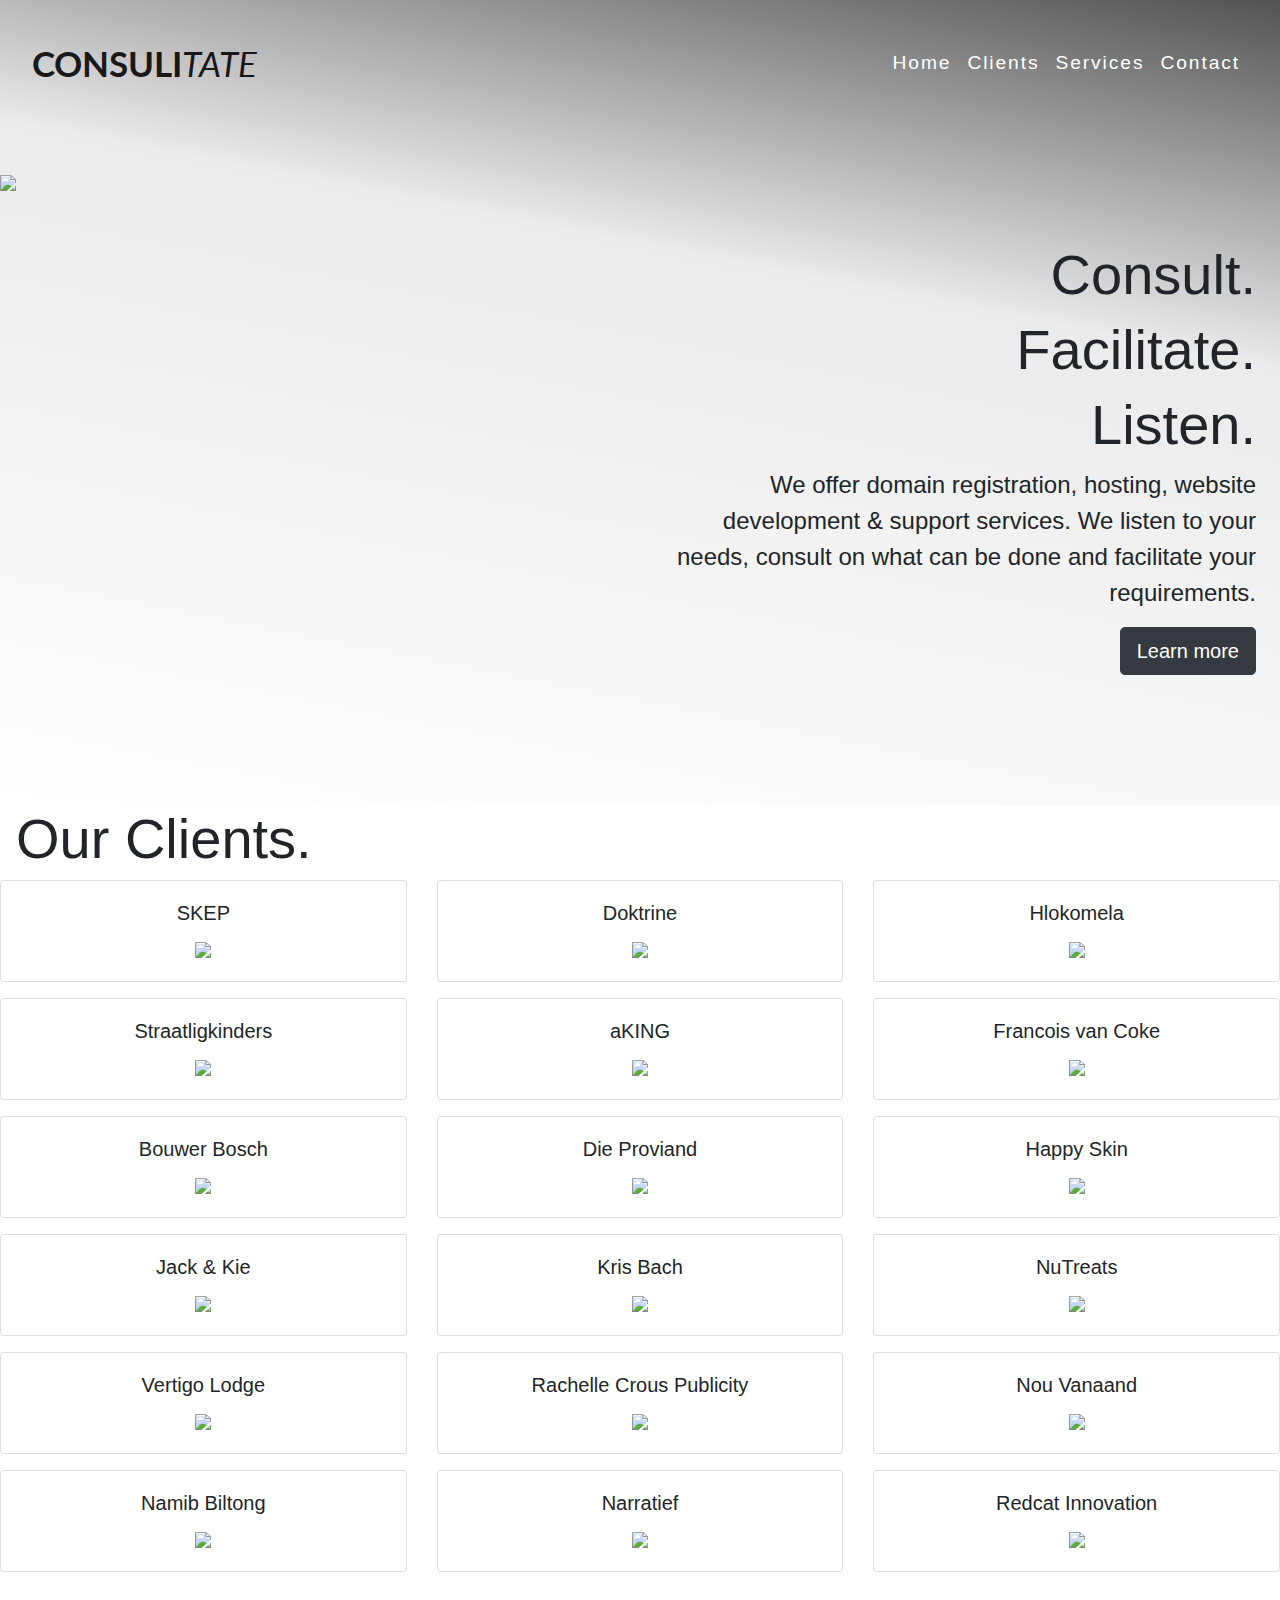
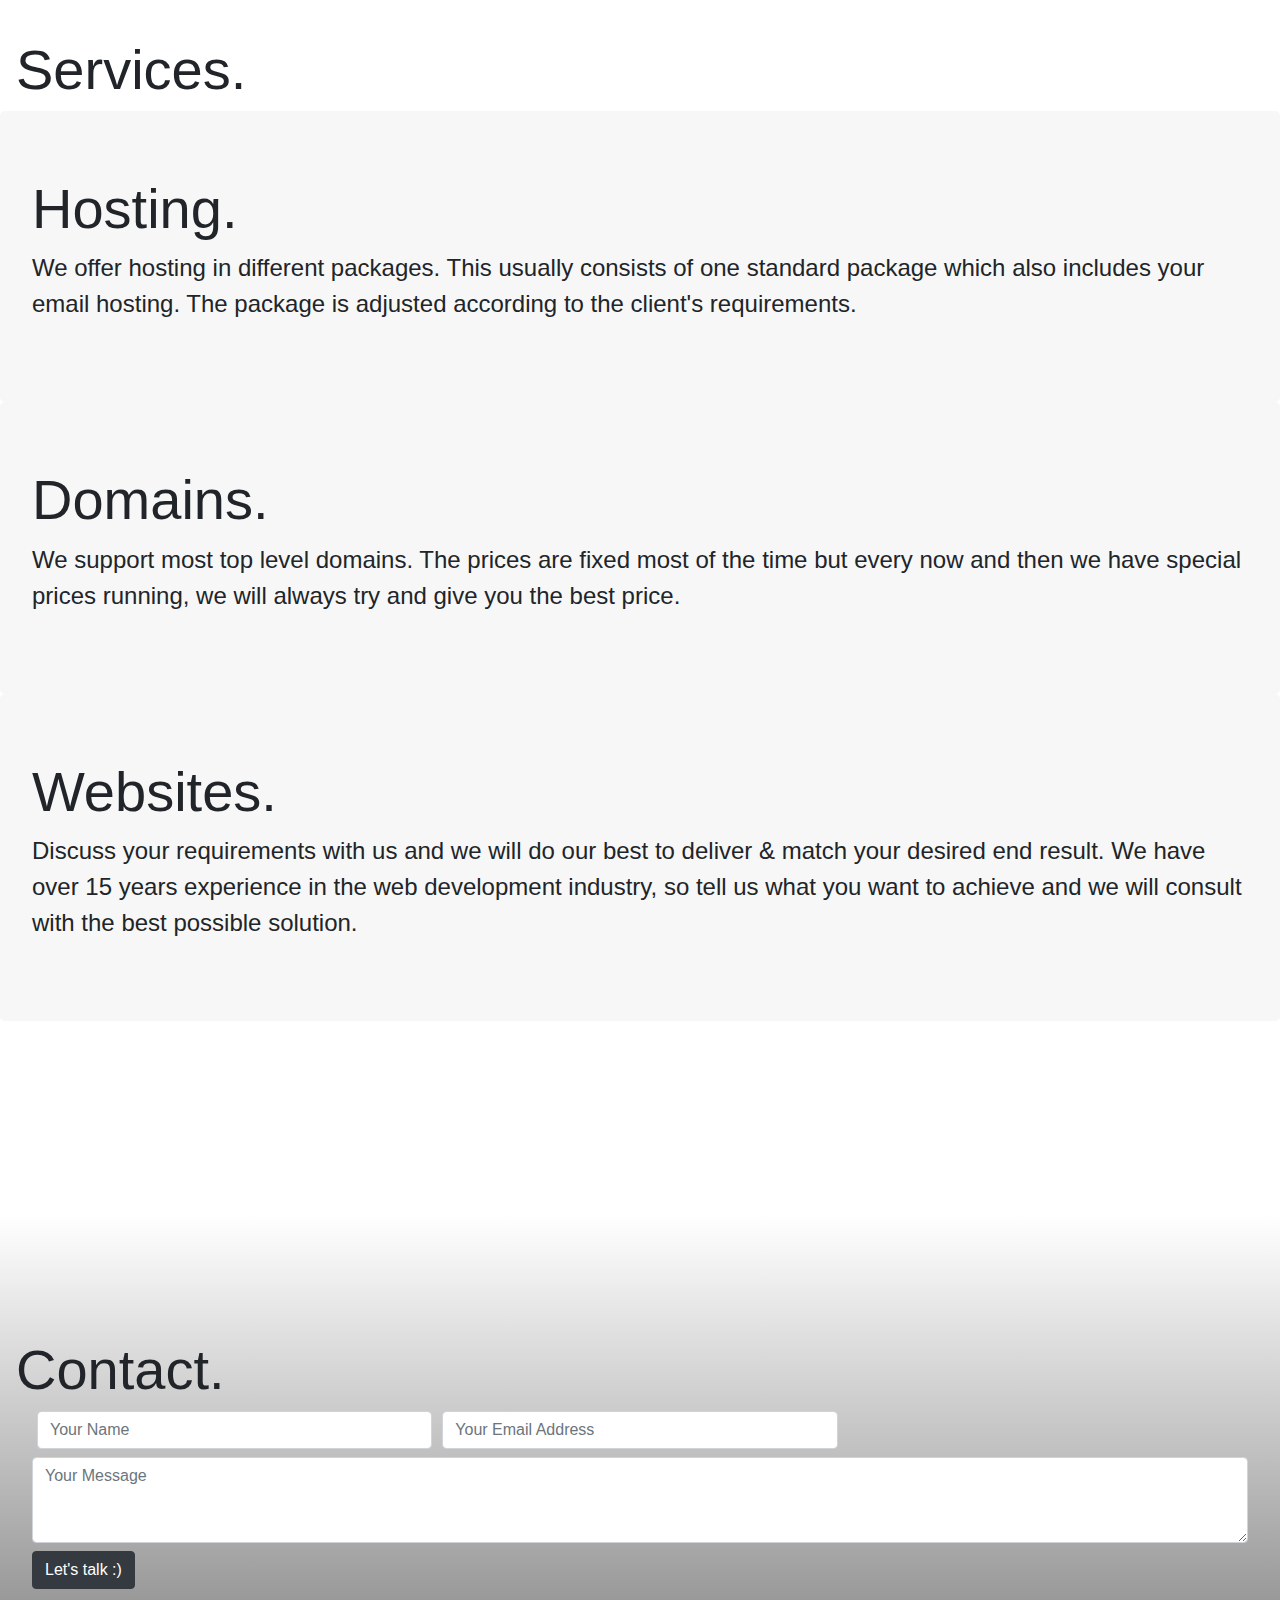
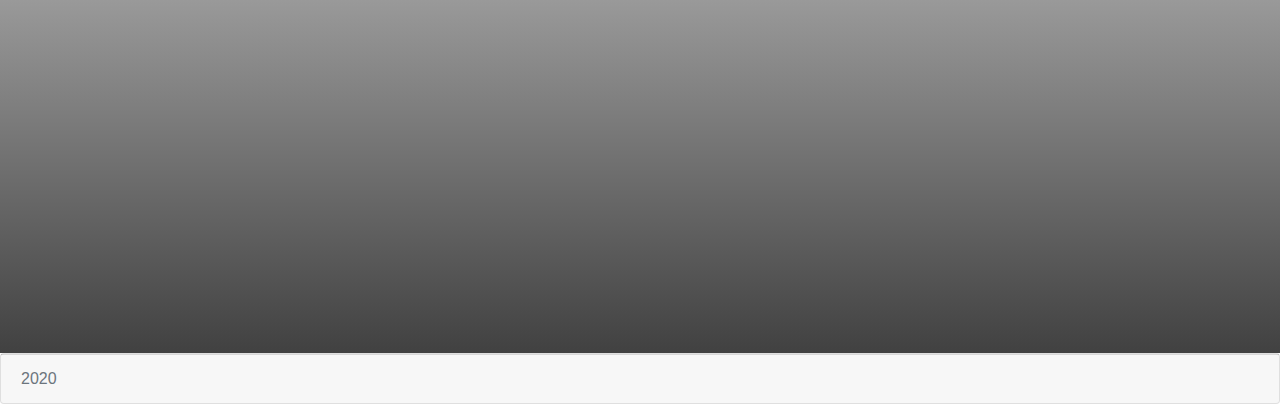
==== index.html @ f7617436 "update hero spacing, fix go to top margin" ====
<!DOCTYPE html>
<html lang="en">

<head>
    <meta charset="UTF-8">
    <meta name="viewport" content="width=device-width, initial-scale=1.0">
    <meta http-equiv="X-UA-Compatible" content="ie=edge">
    <title>Consulitate | Website Development, domain registration, hosting & support</title>

    <script src="https://kit.fontawesome.com/8ee279e221.js"></script>
    <link rel="stylesheet" href="https://maxcdn.bootstrapcdn.com/bootstrap/4.0.0/css/bootstrap.min.css"
        integrity="sha384-Gn5384xqQ1aoWXA+058RXPxPg6fy4IWvTNh0E263XmFcJlSAwiGgFAW/dAiS6JXm" crossorigin="anonymous">
    <link rel="stylesheet" href="./css/style.css">
    <link rel="apple-touch-icon" sizes="57x57" href="/apple-icon-57x57.png">
    <link rel="apple-touch-icon" sizes="60x60" href="/apple-icon-60x60.png">
    <link rel="apple-touch-icon" sizes="72x72" href="/apple-icon-72x72.png">
    <link rel="apple-touch-icon" sizes="76x76" href="/apple-icon-76x76.png">
    <link rel="apple-touch-icon" sizes="114x114" href="/apple-icon-114x114.png">
    <link rel="apple-touch-icon" sizes="120x120" href="/apple-icon-120x120.png">
    <link rel="apple-touch-icon" sizes="144x144" href="/apple-icon-144x144.png">
    <link rel="apple-touch-icon" sizes="152x152" href="/apple-icon-152x152.png">
    <link rel="apple-touch-icon" sizes="180x180" href="/apple-icon-180x180.png">
    <link rel="icon" type="image/png" sizes="192x192" href="/android-icon-192x192.png">
    <link rel="icon" type="image/png" sizes="32x32" href="/favicon-32x32.png">
    <link rel="icon" type="image/png" sizes="96x96" href="/favicon-96x96.png">
    <link rel="icon" type="image/png" sizes="16x16" href="/favicon-16x16.png">
    <meta name="msapplication-TileColor" content="#ffffff">
    <meta name="msapplication-TileImage" content="/ms-icon-144x144.png">
    <meta name="theme-color" content="#ffffff">
</head>

<body>

    <div class="wrapper">
        <!-- Top Start -->
        <div class="top">
            <nav class="navbar navbar-light navbar-expand-lg">
                <a class="navbar-brand" href="#"><strong>CONSULI</strong></strong><i>TATE</i></a>

                <!-- Button for mobile device: START -->
                <button class="navbar-toggler" type="button" data-toggle="collapse"
                    data-target="#navbarSupportedContent">
                    <span class="navbar-toggler-icon"></span>
                </button>
                <!-- Button for mobile device: STOP -->

                <!-- Navbar: START -->
                <div class="collapse navbar-collapse" id="navbarSupportedContent">
                    <ul class="navbar-nav ml-auto">
                        <li class="nav-item">
                            <a class="nav-link" href="#">Home</a>
                        </li>
                        <li class="nav-item">
                            <a class="nav-link" href="#clients">Clients</a>
                        </li>
                        <li class="nav-item">
                            <a class="nav-link" href="#services">Services</a>
                        </li>
                        <li class="nav-item dropdown">
                            <a class="nav-link" href="#contact">
                                Contact
                            </a>
                        </li>
                    </ul>
                </div>
                <!-- Navbar: END -->


            </nav>
            <!-- Hero section: START -->
            <section class="grid">
                <div class="item hero-img">
                    <img src="./img/hero_right.svg" />
                </div>
                <div class="item">
                    <div class="page-section-main">
                        <h1>Consult.</h1>
                        <h1>Facilitate.</h1>
                        <h1>Listen.</h1>
                        <p>We offer domain registration, hosting, website
                            development
                            &
                            support services. We listen to
                            your
                            needs,
                            consult on what can be done and facilitate your requirements.</p>

                        <p>
                            <a class="btn btn-dark btn-lg" href="#hosting" role="button">Learn more</a>
                        </p>
                    </div>
                </div>
            </section>
            <!-- Hero section: END -->
        </div>
        <!-- Top end -->

        <!-- Header: START-->
        <div class="heading" id="clients">
            <h1 class="display-4 ml-3">Our Clients.</h1>
        </div>
        <!-- Header: END-->

        <!-- Grid: START -->
        <div class="row">
            <div class="col-sm-12 col-md-4">
                <div class="card mb-3">
                    <div class="card-body circle text-center">
                        <h5 class="card-title">SKEP</h5>
                        <div>
                            <img src="img/skep.png" />
                        </div>
                    </div>
                </div>
            </div>
            <div class="col-sm-12 col-md-4">
                <div class="card mb-3">
                    <div class="card-body text-center">
                        <h5 class="card-title">Doktrine</h5>
                        <div>
                            <img src="img/doktrine.png" />
                        </div>
                    </div>
                </div>
            </div>
            <div class="col-sm-12 col-md-4">
                <div class="card mb-3">
                    <div class="card-body text-center">
                        <h5 class="card-title">Hlokomela</h5>
                        <div>
                            <img src="img/hlokomela.png" />
                        </div>
                    </div>
                </div>
            </div>
        </div>
        <div class="row">
            <div class="col-sm-12 col-md-4">
                <div class="card mb-3">
                    <div class="card-body text-center">
                        <h5 class="card-title">Straatligkinders</h5>
                        <div>
                            <img src="img/straatligkinders.jpg" />
                        </div>
                    </div>
                </div>
            </div>
            <div class="col-sm-12 col-md-4">
                <div class="card mb-3">
                    <div class="card-body text-center">
                        <h5 class="card-title">aKING</h5>
                        <div>
                            <img src="img/aking.png" />
                        </div>
                    </div>
                </div>
            </div>
            <div class="col-sm-12 col-md-4">
                <div class="card mb-3">
                    <div class="card-body text-center">
                        <h5 class="card-title">Francois van Coke</h5>
                        <div>
                            <img src="img/francoisvancoke.Jpeg" />
                        </div>
                    </div>
                </div>
            </div>
        </div>
        <div class="row">
            <div class="col-sm-12 col-md-4">
                <div class="card mb-3">
                    <div class="card-body text-center">
                        <h5 class="card-title">Bouwer Bosch</h5>
                        <div>
                            <img src="img/bouwerbosch.jpg" />
                        </div>
                    </div>
                </div>
            </div>
            <div class="col-sm-12 col-md-4">
                <div class="card mb-3">
                    <div class="card-body text-center">
                        <h5 class="card-title">Die Proviand</h5>
                        <div>
                            <img src="img/dieproviand.jpg" />
                        </div>
                    </div>
                </div>
            </div>
            <div class="col-sm-12 col-md-4">
                <div class="card mb-3">
                    <div class="card-body text-center">
                        <h5 class="card-title">Happy Skin</h5>
                        <div>
                            <img src="img/happyskin.png" />
                        </div>
                    </div>
                </div>
            </div>
        </div>
        <div class="row">
            <div class="col-sm-12 col-md-4">
                <div class="card mb-3">
                    <div class="card-body text-center">
                        <h5 class="card-title">Jack & Kie</h5>
                        <div>
                            <img src="img/jackandkie.png" />
                        </div>
                    </div>
                </div>
            </div>
            <div class="col-sm-12 col-md-4">
                <div class="card mb-3">
                    <div class="card-body text-center">
                        <h5 class="card-title">Kris Bach</h5>
                        <div>
                            <img src="img/krisbach.png" />
                        </div>
                    </div>
                </div>
            </div>
            <div class="col-sm-12 col-md-4">
                <div class="card mb-3">
                    <div class="card-body text-center">
                        <h5 class="card-title">NuTreats</h5>
                        <div>
                            <img src="img/nutreats.png" />
                        </div>
                    </div>
                </div>
            </div>
        </div>
        <div class="row">
            <div class="col-sm-12 col-md-4">
                <div class="card mb-3">
                    <div class="card-body text-center">
                        <h5 class="card-title">Vertigo Lodge</h5>
                        <div>
                            <img src="img/vertigolodge.jpg" />
                        </div>
                    </div>
                </div>
            </div>
            <div class="col-sm-12 col-md-4">
                <div class="card mb-3">
                    <div class="card-body text-center">
                        <h5 class="card-title">Rachelle Crous Publicity</h5>
                        <div>
                            <img src="img/rcpublicity.png" />
                        </div>
                    </div>
                </div>
            </div>
            <div class="col-sm-12 col-md-4">
                <div class="card mb-3">
                    <div class="card-body text-center">
                        <h5 class="card-title">Nou Vanaand</h5>
                        <div>
                            <img src="img/nouvanaand.jpg" />
                        </div>
                    </div>
                </div>
            </div>
        </div>
        <div class="row mb-5">
            <div class="col-sm-12 col-md-4">
                <div class="card mb-3">
                    <div class="card-body text-center">
                        <h5 class="card-title">Namib Biltong</h5>
                        <div>
                            <img src="img/namibbiltong.png" />
                        </div>
                    </div>
                </div>
            </div>
            <div class="col-sm-12 col-md-4">
                <div class="card mb-3">
                    <div class="card-body text-center">
                        <h5 class="card-title">Narratief</h5>
                        <div>
                            <img src="img/narratief.png" />
                        </div>
                    </div>
                </div>
            </div>
            <div class="col-sm-12 col-md-4">
                <div class="card mb-3">
                    <div class="card-body text-center">
                        <h5 class="card-title">Redcat Innovation</h5>
                        <div>
                            <img src="img/redcatinnovation.png" />
                        </div>
                    </div>
                </div>
            </div>
        </div>
        <!-- Grid: STOP -->

        <!-- Header: START-->
        <div class="heading" id="services">
            <h1 class="display-4 ml-3">Services.</h1>
        </div>
        <!-- Header: END-->


        <!-- Jumbotron Section: START-->
        <div class="jumbotron mb-0 service-sections">
            <h1 class="display-4" id="hosting">Hosting.</h1>
            <p>We offer hosting in different packages. This usually consists of one standard package which
                also includes your email hosting. The package is adjusted
                according to the client's requirements.</p>
        </div>
        <!-- Jumbotron Section: STOP-->

        <!-- Jumbotron Section: START-->
        <div class="jumbotron mb-0 service-sections">
            <h1 class="display-4" id="domains">Domains.</h1>
            <p>We support most top level domains. The prices are fixed most of the time but every now and
                then we have special prices running, we will always try and give you the best price.</p>
        </div>
        <!-- Jumbotron Section: STOP-->

        <!-- Jumbotron Section: START-->
        <div class="jumbotron service-sections">
            <h1 class="display-4" id="websites">Websites.</h1>
            <p>Discuss your requirements with us and we will do our best to deliver & match your desired end
                result. We have over 15 years experience in the web development industry, so tell us what you want to
                achieve and we will consult with the best possible solution.</p>
        </div>
        <!-- Jumbotron Section: STOP-->

        <!-- FOOTER: START-->
        <div class="page-section footer" id="contact">
            <div class="heading">
                <h1 class="display-4 ml-3">Contact.</h1>
            </div>

            <!-- Form: START-->
            <form id="contact" name="contact" class="needs-validation mb-5" novalidate netlify
                netlify-honeypot="bot-field" data-netlify-recaptcha="true" action="/success.html">
                <div class="form-row">
                    <div class="col-md-4 mb-2">
                        <input type="text" class="form-control" id="validationCustom01" placeholder="Your Name"
                            name="name" required>
                        <div class="valid-feedback">
                            Looks good!
                        </div>
                    </div>
                    <div class="col-md-4 mb-2">
                        <input type="email" class="form-control" id="validationCustom02"
                            placeholder="Your Email Address" name="email" required>
                        <div class="valid-feedback">
                            Looks good!
                        </div>
                    </div>
                </div>
                <div class="form-group">
                    <textarea class="form-control" id="exampleFormControlTextarea1" rows="3" name="message"
                        placeholder="Your Message"></textarea>
                </div>
                <button class="btn btn-dark mb-3" type="submit">Let's talk :)</button>
                <div class="mb-3" data-netlify-recaptcha="true"></div>
            </form>
        </div>
        <div class="card">
            <div class="card-footer text-muted text-left">
                <i class="far fa-copyright"></i> 2020
            </div>
        </div>

    </div>

    <!-- Go to top -->
    <div onclick="topFunction()" id="go-to-top"><i class="fas fa-chevron-up"></i></i></div>

    <script src="https://code.jquery.com/jquery-3.2.1.slim.min.js"
        integrity="sha384-KJ3o2DKtIkvYIK3UENzmM7KCkRr/rE9/Qpg6aAZGJwFDMVNA/GpGFF93hXpG5KkN"
        crossorigin="anonymous"></script>
    <script src="https://cdnjs.cloudflare.com/ajax/libs/popper.js/1.12.9/umd/popper.min.js"
        integrity="sha384-ApNbgh9B+Y1QKtv3Rn7W3mgPxhU9K/ScQsAP7hUibX39j7fakFPskvXusvfa0b4Q"
        crossorigin="anonymous"></script>
    <script src="https://maxcdn.bootstrapcdn.com/bootstrap/4.0.0/js/bootstrap.min.js"
        integrity="sha384-JZR6Spejh4U02d8jOt6vLEHfe/JQGiRRSQQxSfFWpi1MquVdAyjUar5+76PVCmYl"
        crossorigin="anonymous"></script>
    <script src="js/script.js"></script>
</body>

</html>
---- css/style.css ----
@import url("https://fonts.googleapis.com/css?family=Lato&display=swap");
:root {
  --mainGrey: #505253;
  --mainLightGrey:#acacac;
  --mainWhite: #FFFFFF;
}

a {
  color: #505253;
}

a:hover {
  color: #212529;
  -webkit-transition: all 0.3s ease-in-out;
  transition: all 0.3s ease-in-out;
}

html {
  scroll-behavior: smooth;
}

.wrapper {
  overflow: hidden;
}

.wrapper p {
  font-size: 1.5em;
}

.dropdown-item:active {
  background-color: #212529;
}

.navbar {
  padding: 2em;
}

.navbar-brand {
  font-family: 'Lato', sans-serif;
  font-size: 2.2em;
}

.nav-item {
  position: relative;
  font-size: 1.2em;
  letter-spacing: 0.1em;
}

.nav-item a {
  color: var(--mainWhite) !important;
}

.nav-item a:hover {
  color: var(--mainLightGrey) !important;
}

.grid {
  display: -ms-grid;
  display: grid;
  -ms-grid-columns: (minmax(300px, 1fr))[auto-fit];
      grid-template-columns: repeat(auto-fit, minmax(300px, 1fr));
}

.top {
  background: #535353;
  background: linear-gradient(191deg, #535353 0%, #ebebeb 35%, white 100%);
}

.hero-img img {
  margin: 3em 0 0.2em;
}

.jumbotron {
  background: #f7f7f7 !important;
}

.jumbotron span {
  font-size: 2em;
}

.card-body img {
  width: 6em;
}

.circle img {
  width: 4em;
}

.page-section-main {
  display: -webkit-box;
  display: -ms-flexbox;
  display: flex;
  -webkit-box-orient: vertical;
  -webkit-box-direction: normal;
      -ms-flex-direction: column;
          flex-direction: column;
  -webkit-box-align: end;
      -ms-flex-align: end;
          align-items: flex-end;
  -webkit-box-pack: center;
      -ms-flex-pack: center;
          justify-content: center;
  height: 70vh;
  margin: 1.5em;
}

.page-section-main p {
  text-align: right;
}

.page-section-main h1 {
  font-size: 3.5em;
}

.page-section {
  display: -webkit-box;
  display: -ms-flexbox;
  display: flex;
  -webkit-box-orient: vertical;
  -webkit-box-direction: normal;
      -ms-flex-direction: column;
          flex-direction: column;
  -webkit-box-pack: center;
      -ms-flex-pack: center;
          justify-content: center;
  height: 100vh;
}

.page-section-half {
  display: -webkit-box;
  display: -ms-flexbox;
  display: flex;
  -webkit-box-orient: vertical;
  -webkit-box-direction: normal;
      -ms-flex-direction: column;
          flex-direction: column;
  -webkit-box-pack: center;
      -ms-flex-pack: center;
          justify-content: center;
  height: 50vh;
}

.page-section-support {
  display: -webkit-box;
  display: -ms-flexbox;
  display: flex;
  -webkit-box-orient: vertical;
  -webkit-box-direction: normal;
      -ms-flex-direction: column;
          flex-direction: column;
  -webkit-box-pack: center;
      -ms-flex-pack: center;
          justify-content: center;
  height: 120vh;
}

#support-form {
  height: 30vh;
}

#contact .form-row, #contact .form-group {
  margin: 0 2em;
}

#contact button {
  margin: 0.5em 2em;
}

.success-page {
  display: -webkit-box;
  display: -ms-flexbox;
  display: flex;
  -webkit-box-orient: vertical;
  -webkit-box-direction: normal;
      -ms-flex-direction: column;
          flex-direction: column;
  -webkit-box-pack: center;
      -ms-flex-pack: center;
          justify-content: center;
  -ms-flex-line-pack: center;
      align-content: center;
  -webkit-box-align: center;
      -ms-flex-align: center;
          align-items: center;
}

.success-img {
  margin-right: 1.5em;
}

.footer {
  background: #414141;
  background: -webkit-gradient(linear, left bottom, left top, from(#414141), color-stop(37%, #949494), color-stop(82%, white));
  background: linear-gradient(0deg, #414141 0%, #949494 37%, white 82%);
}

#go-to-top {
  display: none;
  position: fixed;
  bottom: 0;
  right: 10%;
  font-size: 2em;
  cursor: pointer;
}

#go-to-top:hover {
  -webkit-transition: ease-in-out 0.8s;
  transition: ease-in-out 0.8s;
  color: #000;
  position: fixed;
  bottom: 0;
  right: 10%;
  -webkit-transform: rotate(360deg);
          transform: rotate(360deg);
}

.g-recaptcha {
  padding-left: 30px;
}

@media screen and (max-width: 500px) {
  .page-section-main {
    display: -webkit-box;
    display: -ms-flexbox;
    display: flex;
    -webkit-box-orient: vertical;
    -webkit-box-direction: normal;
        -ms-flex-direction: column;
            flex-direction: column;
    -webkit-box-align: center;
        -ms-flex-align: center;
            align-items: center;
    -webkit-box-pack: center;
        -ms-flex-pack: center;
            justify-content: center;
    height: 100vh;
  }
  .page-section-main p {
    text-align: center;
  }
  #support-form {
    height: 55vh;
  }
  #go-to-top {
    right: 10%;
    font-size: 2em;
    cursor: pointer;
  }
}
/*# sourceMappingURL=style.css.map */
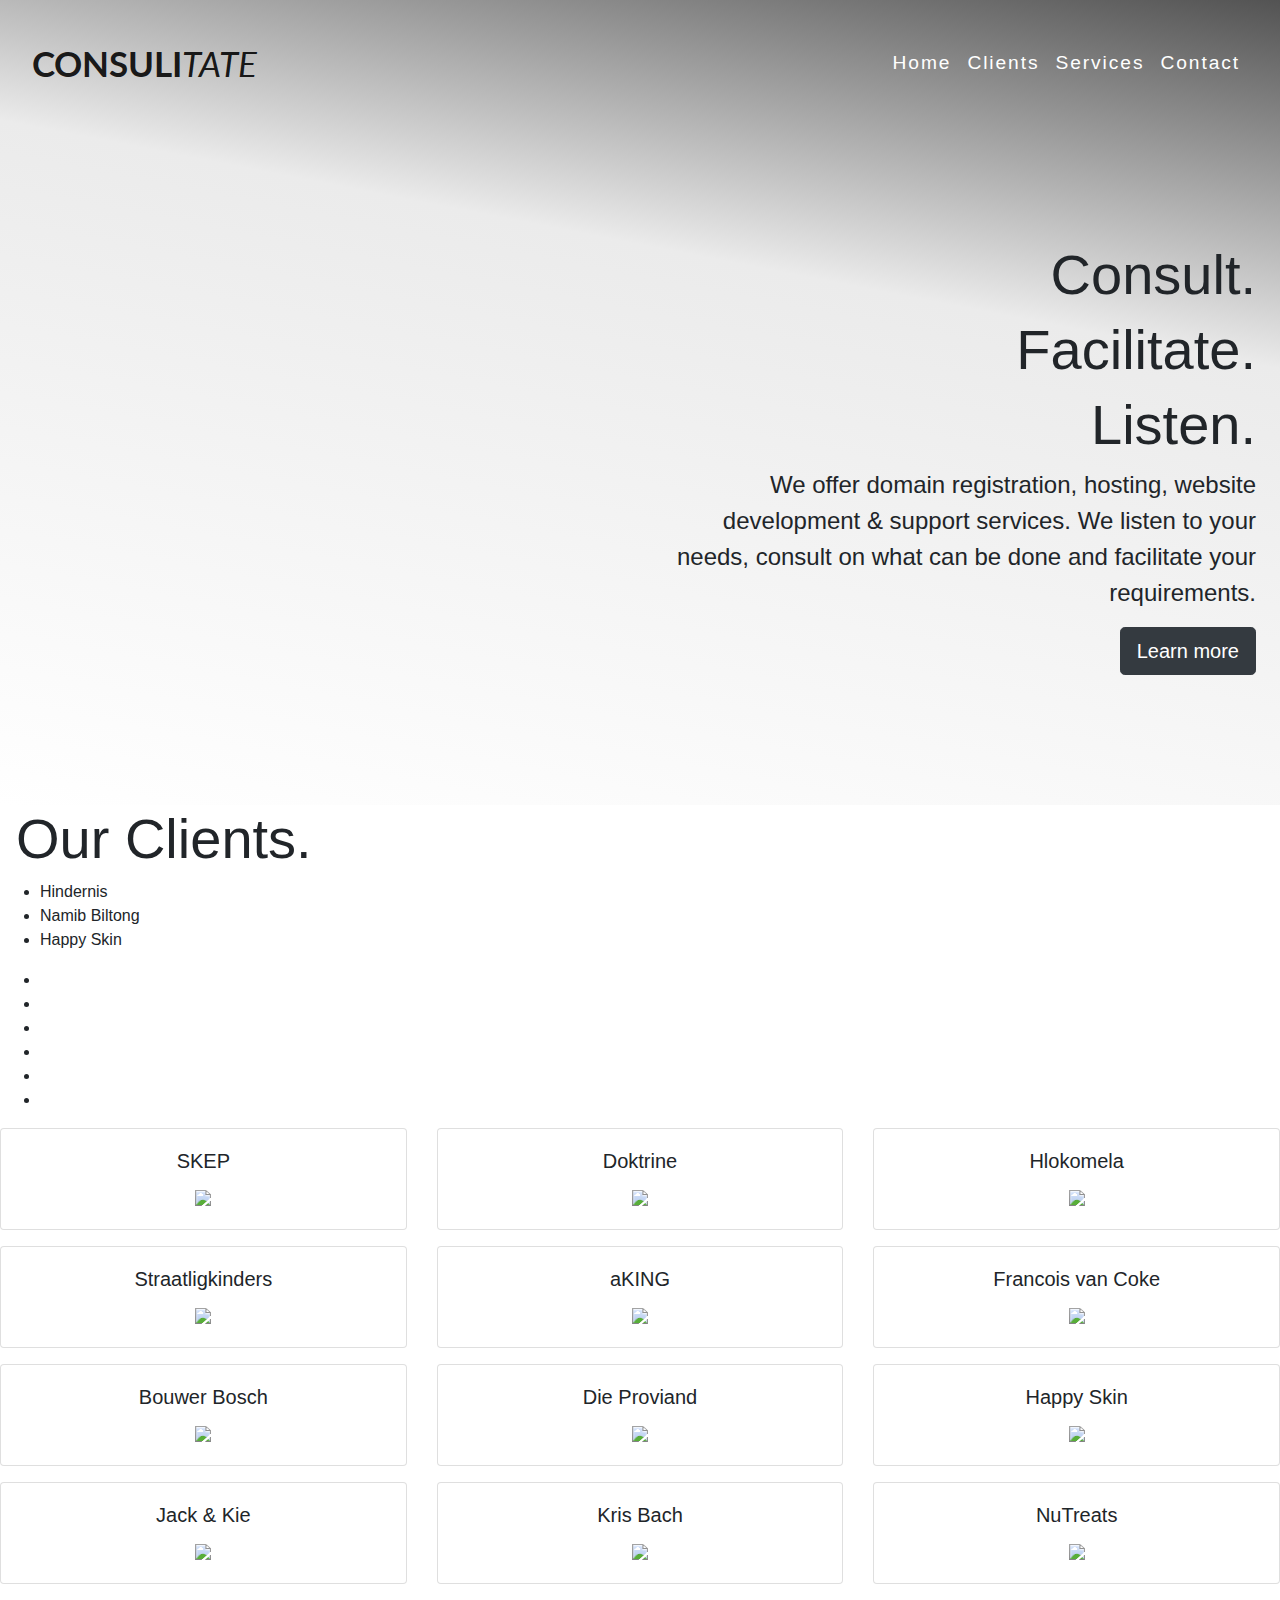
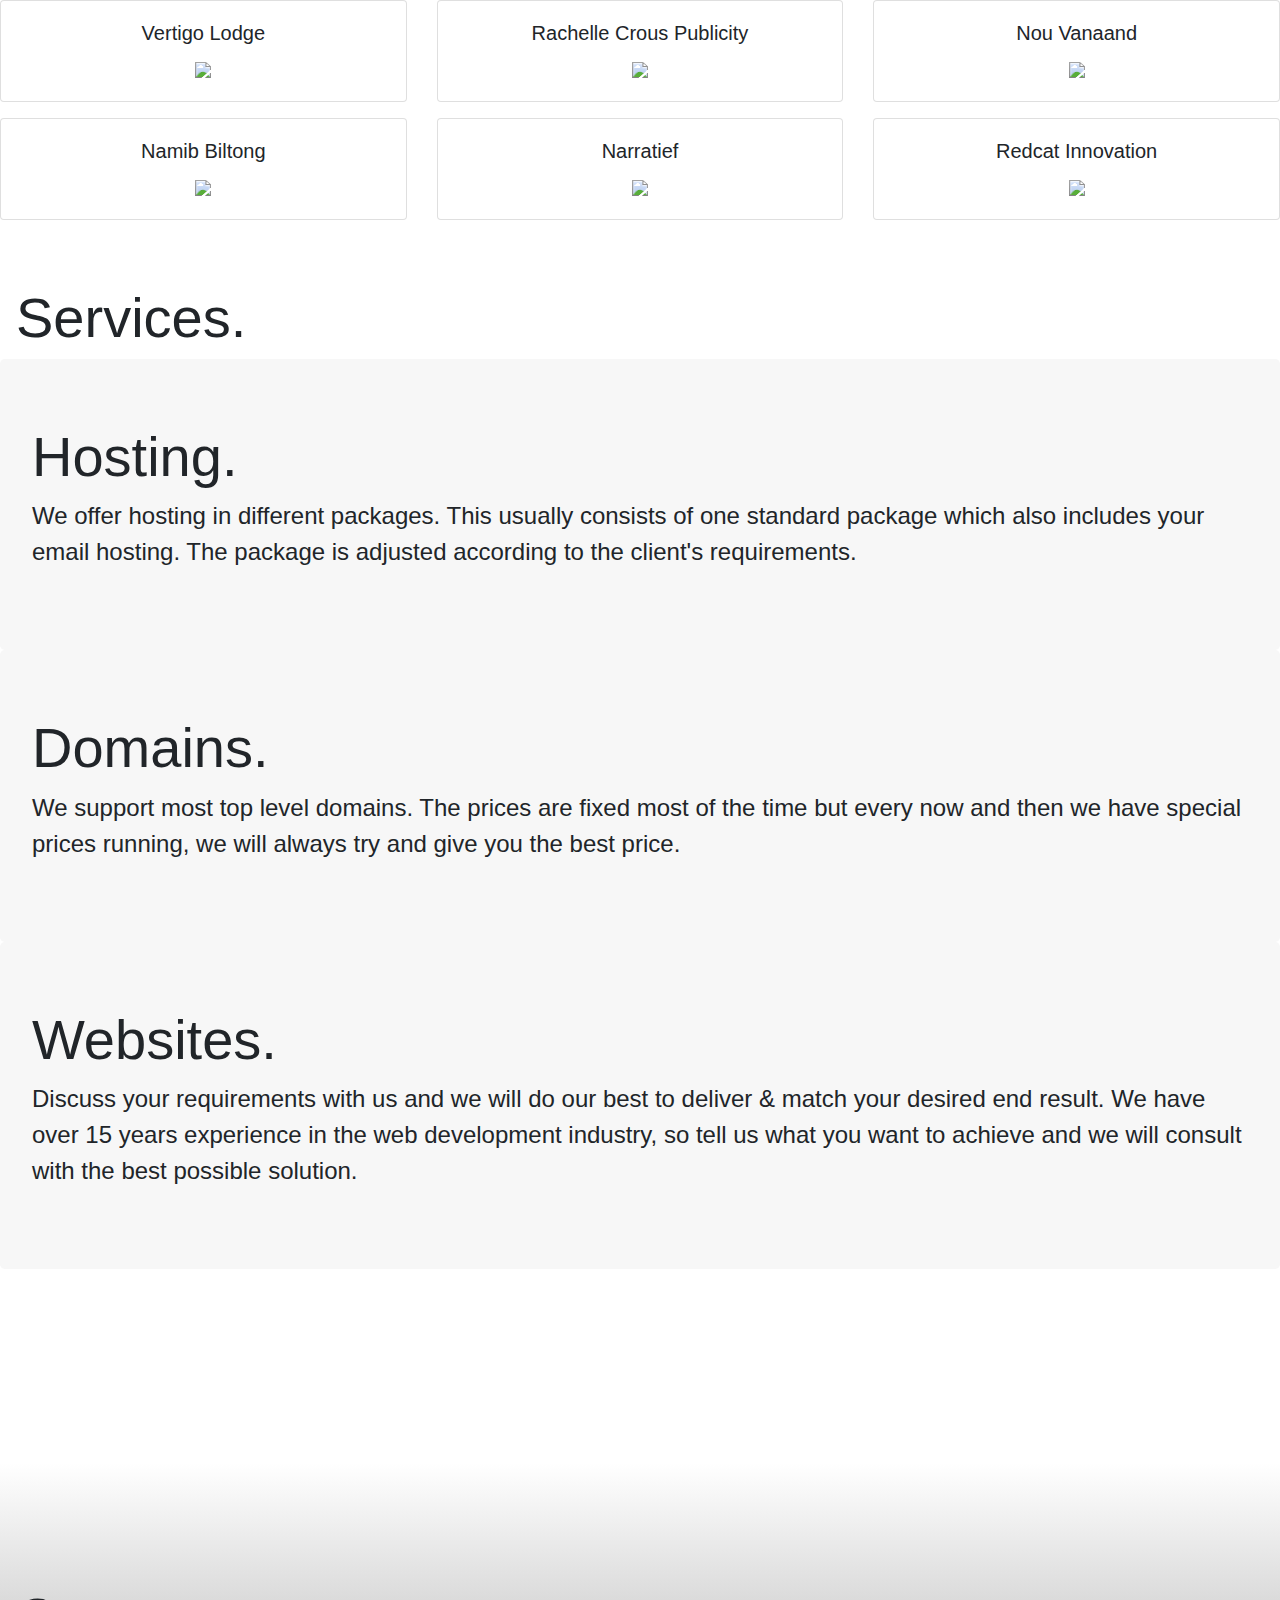
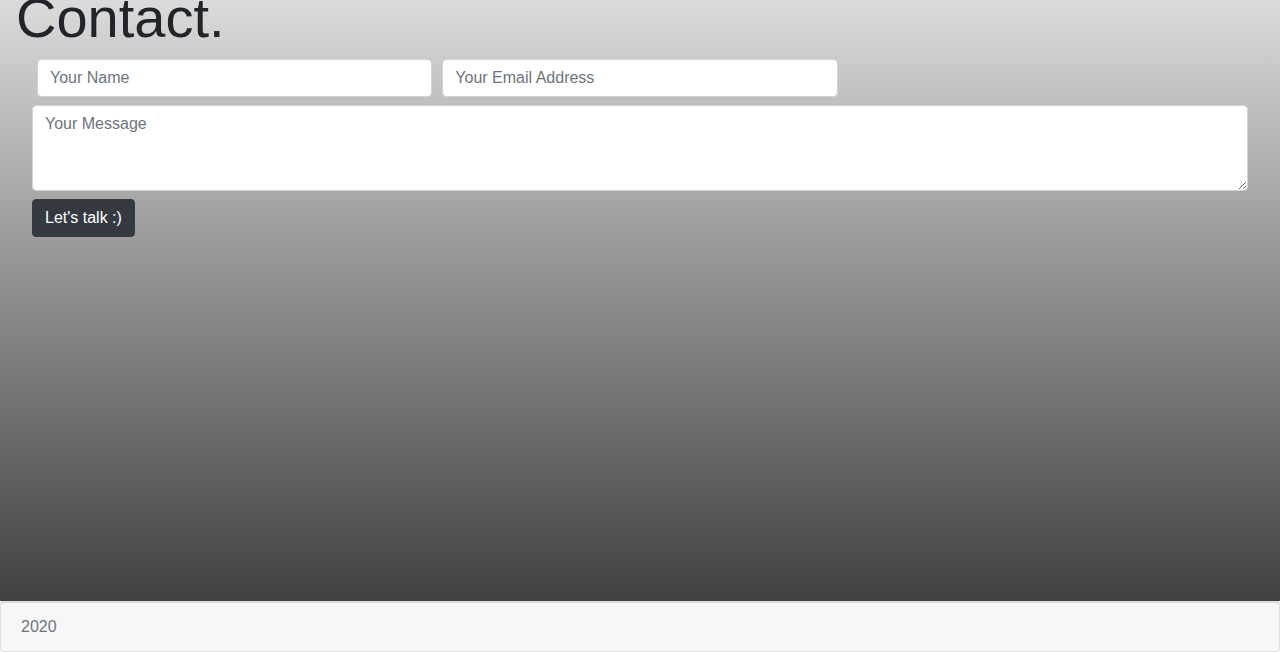
==== commit b9266600: "start with client carousel" ====
--- a/index.html
+++ b/index.html
@@ -101,6 +101,41 @@
         </div>
         <!-- Header: END-->
 
+        <!-- Client Carousel: START -->
+
+        <section class="clients-carousel-container">
+            <ul class="clients-carousel" id="clients-carousel">
+                <li class="client previous">
+                    <div class="client-image" style="background-image:url()">
+                        <div class="client-text">Hindernis</div>
+                    </div>
+                </li>
+                <li class="client current">
+                    <div class="client-image" style="background-image:url()">
+                        <div class="client-text">Namib Biltong</div>
+                    </div>
+                </li>
+                <li class="client next">
+                    <div class="client-image" style="background-image:url()">
+                        <div class="client-text">Happy Skin</div>
+                    </div>
+                </li>
+            </ul>
+        </section>
+
+        <section class="client-carousel-pips" id="clients-carousel-pips">
+            <ul>
+                <li class="pip"></li>
+                <li class="pip"></li>
+                <li class="pip previous"></li>
+                <li class="pip current"></li>
+                <li class="pip next"></li>
+                <li class="pip"></li>
+            </ul>
+        </section>
+
+        <!-- Client Carousel: END -->
+
         <!-- Grid: START -->
         <div class="row">
             <div class="col-sm-12 col-md-4">
@@ -382,6 +417,7 @@
     <script src="https://maxcdn.bootstrapcdn.com/bootstrap/4.0.0/js/bootstrap.min.js"
         integrity="sha384-JZR6Spejh4U02d8jOt6vLEHfe/JQGiRRSQQxSfFWpi1MquVdAyjUar5+76PVCmYl"
         crossorigin="anonymous"></script>
+
     <script src="js/script.js"></script>
 </body>
 
--- a/css/style.css
+++ b/css/style.css
@@ -64,6 +64,12 @@
 .top {
   background: #535353;
   background: linear-gradient(191deg, #535353 0%, #ebebeb 35%, white 100%);
+}
+
+.hero-img {
+  -webkit-animation: fadein 2s 0.5s ease-out forwards;
+          animation: fadein 2s 0.5s ease-out forwards;
+  opacity: 0;
 }
 
 .hero-img img {
@@ -218,6 +224,24 @@
   padding-left: 30px;
 }
 
+@-webkit-keyframes fadein {
+  0% {
+    opacity: 0;
+  }
+  100% {
+    opacity: 1;
+  }
+}
+
+@keyframes fadein {
+  0% {
+    opacity: 0;
+  }
+  100% {
+    opacity: 1;
+  }
+}
+
 @media screen and (max-width: 500px) {
   .page-section-main {
     display: -webkit-box;
@@ -227,16 +251,16 @@
     -webkit-box-direction: normal;
         -ms-flex-direction: column;
             flex-direction: column;
-    -webkit-box-align: center;
-        -ms-flex-align: center;
-            align-items: center;
+    -webkit-box-align: start;
+        -ms-flex-align: start;
+            align-items: flex-start;
     -webkit-box-pack: center;
         -ms-flex-pack: center;
             justify-content: center;
-    height: 100vh;
+    height: 100%;
   }
   .page-section-main p {
-    text-align: center;
+    text-align: left;
   }
   #support-form {
     height: 55vh;
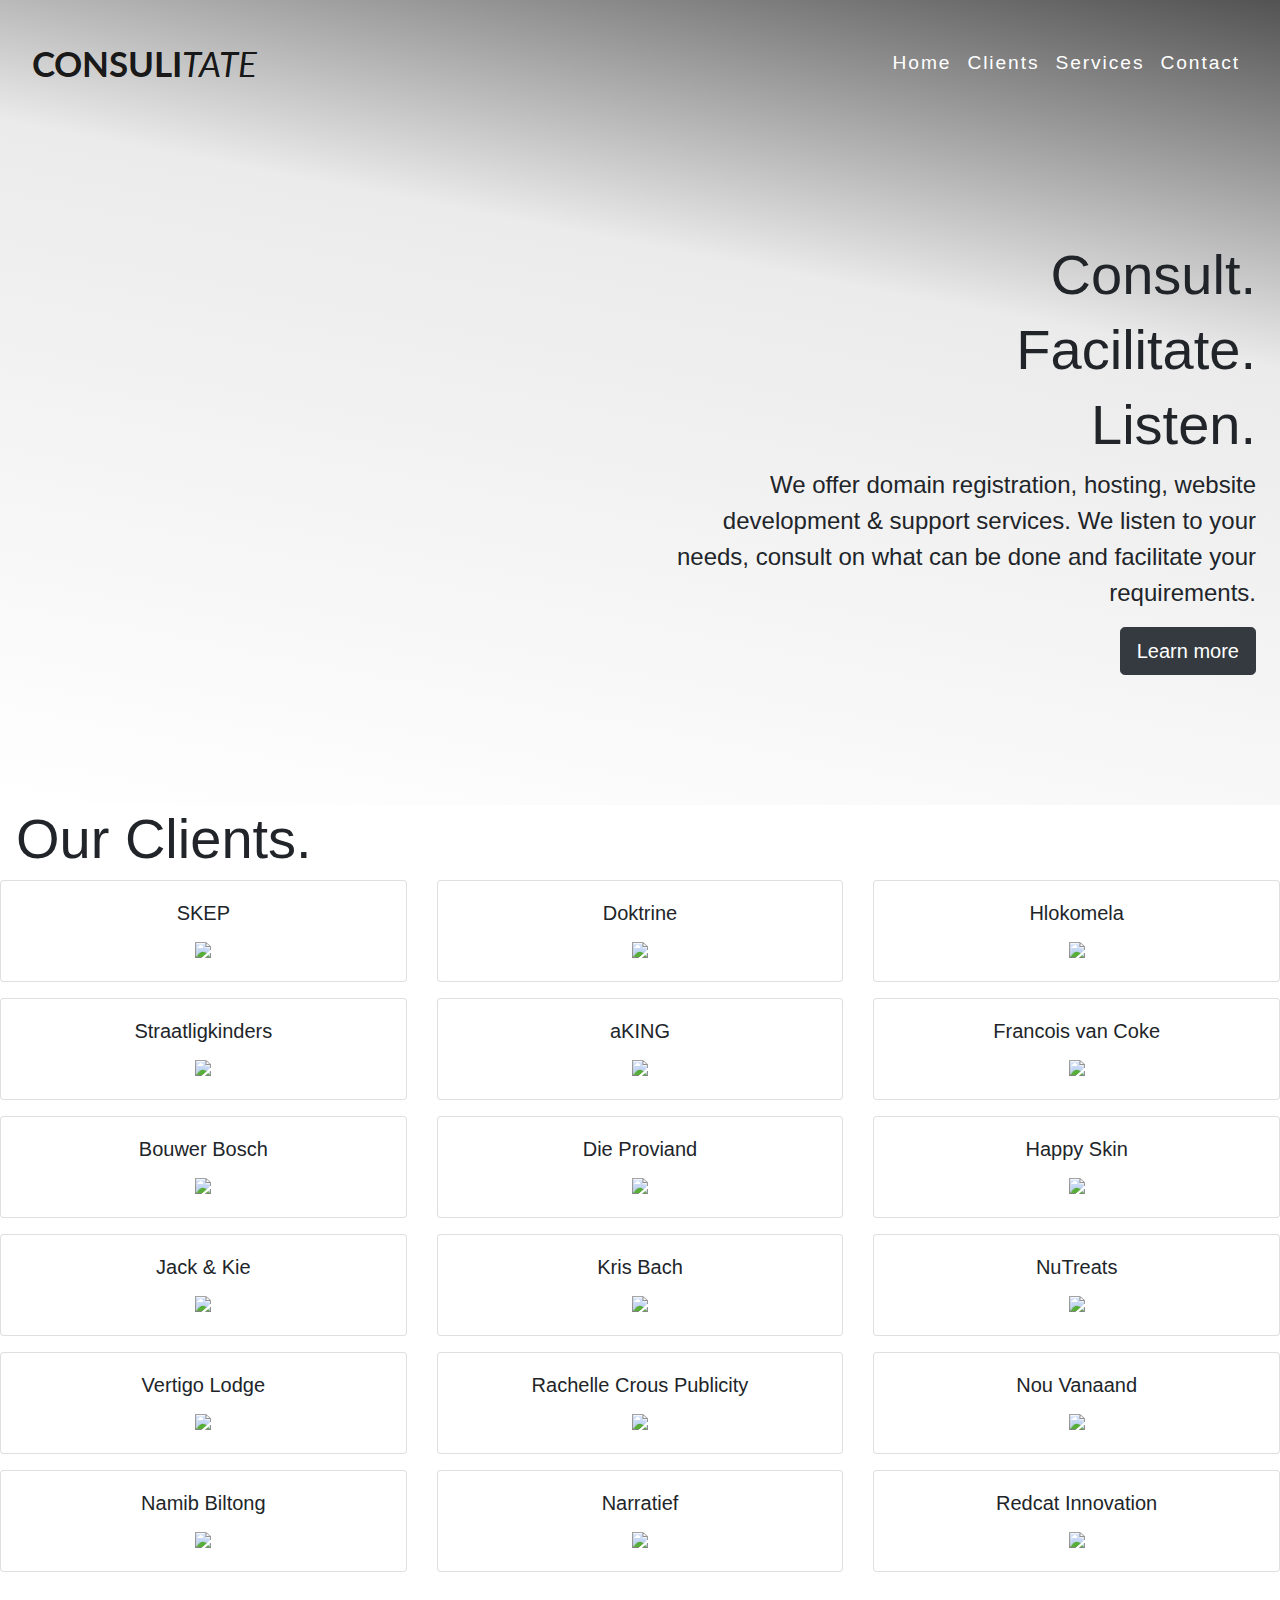
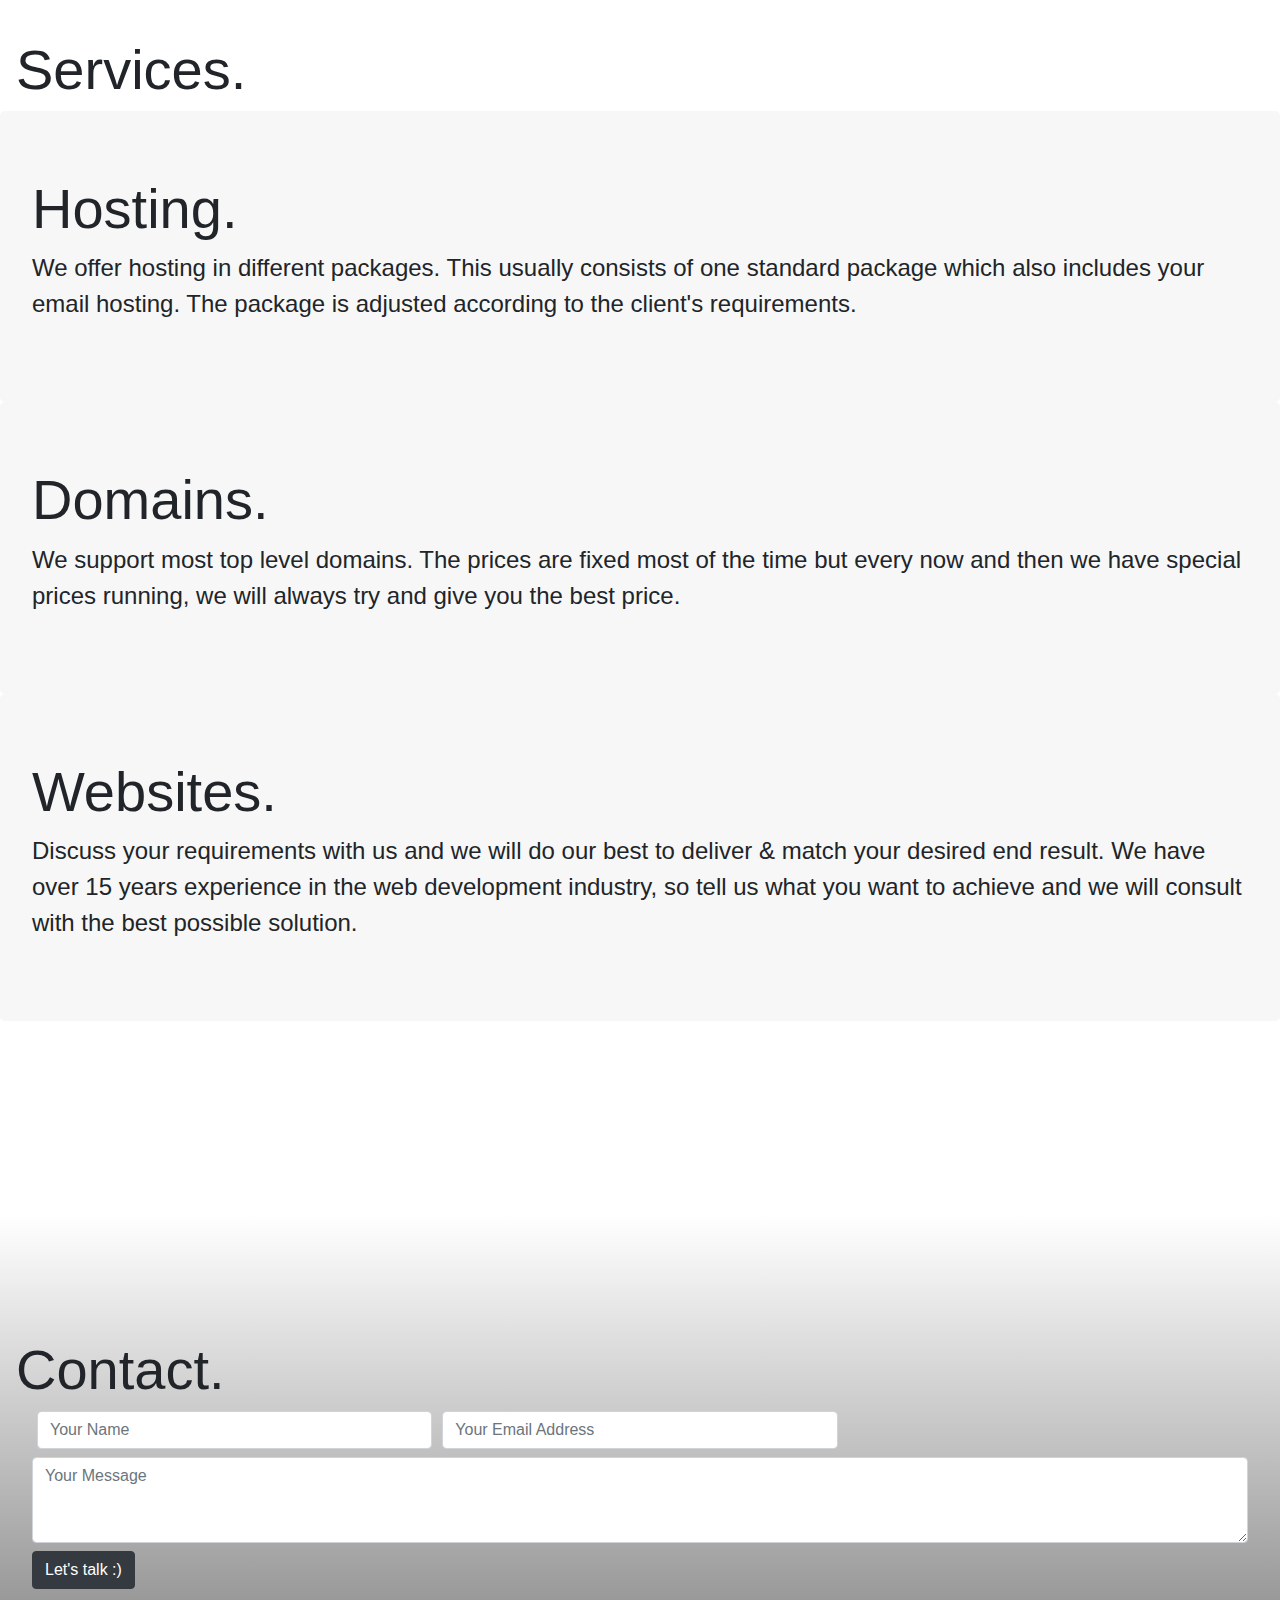
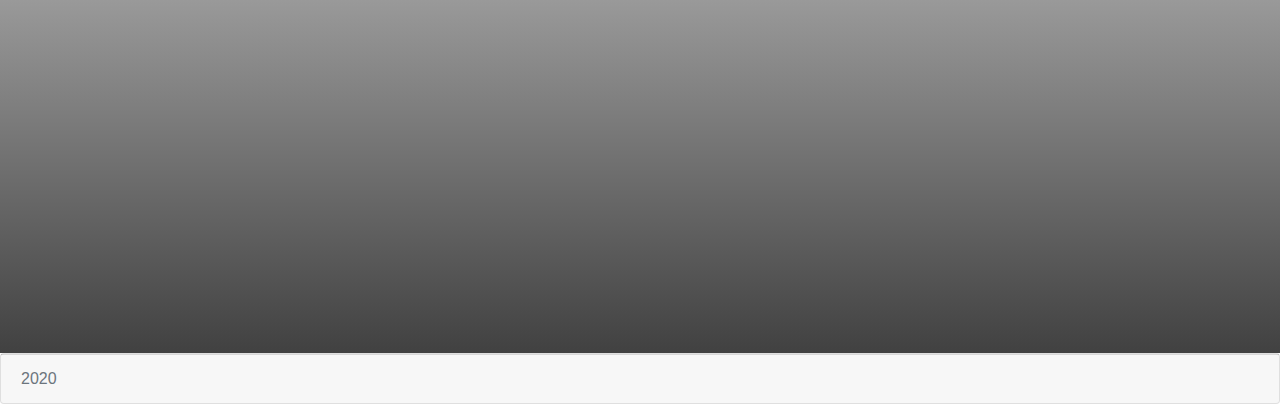
==== commit 9473a2e9: "client carousel - wip" ====
--- a/index.html
+++ b/index.html
@@ -31,7 +31,7 @@
 
 <body>
 
-    <div class="wrapper">
+    <div>
         <!-- Top Start -->
         <div class="top">
             <nav class="navbar navbar-light navbar-expand-lg">
@@ -102,28 +102,25 @@
         <!-- Header: END-->
 
         <!-- Client Carousel: START -->
-
+        <!-- 
         <section class="clients-carousel-container">
             <ul class="clients-carousel" id="clients-carousel">
                 <li class="client previous">
-                    <div class="client-image" style="background-image:url()">
-                        <div class="client-text">Hindernis</div>
-                    </div>
+                    <div class="client-image" style="background-image: url(/img/skep.png);"></div>
+                    <div class="client-text">Hindernis</div>
                 </li>
                 <li class="client current">
-                    <div class="client-image" style="background-image:url()">
-                        <div class="client-text">Namib Biltong</div>
-                    </div>
+                    <div class="client-image" style="background-image: url(/img/skep.png);"></div>
+                    <div class="client-text">Namib Biltong</div>
                 </li>
                 <li class="client next">
-                    <div class="client-image" style="background-image:url()">
-                        <div class="client-text">Happy Skin</div>
-                    </div>
+                    <div class="client-image" style="background-image: url(img/skep.png);"></div>
+                    <div class="client-text">Happy Skin</div>
                 </li>
             </ul>
         </section>
 
-        <section class="client-carousel-pips" id="clients-carousel-pips">
+        <section class="client-carousel-pips" id="client-carousel-pips">
             <ul>
                 <li class="pip"></li>
                 <li class="pip"></li>
@@ -132,7 +129,7 @@
                 <li class="pip next"></li>
                 <li class="pip"></li>
             </ul>
-        </section>
+        </section> -->
 
         <!-- Client Carousel: END -->
 
--- a/css/style.css
+++ b/css/style.css
@@ -17,13 +17,10 @@
 
 html {
   scroll-behavior: smooth;
-}
-
-.wrapper {
-  overflow: hidden;
-}
-
-.wrapper p {
+  overflow-x: hidden;
+}
+
+html p {
   font-size: 1.5em;
 }
 
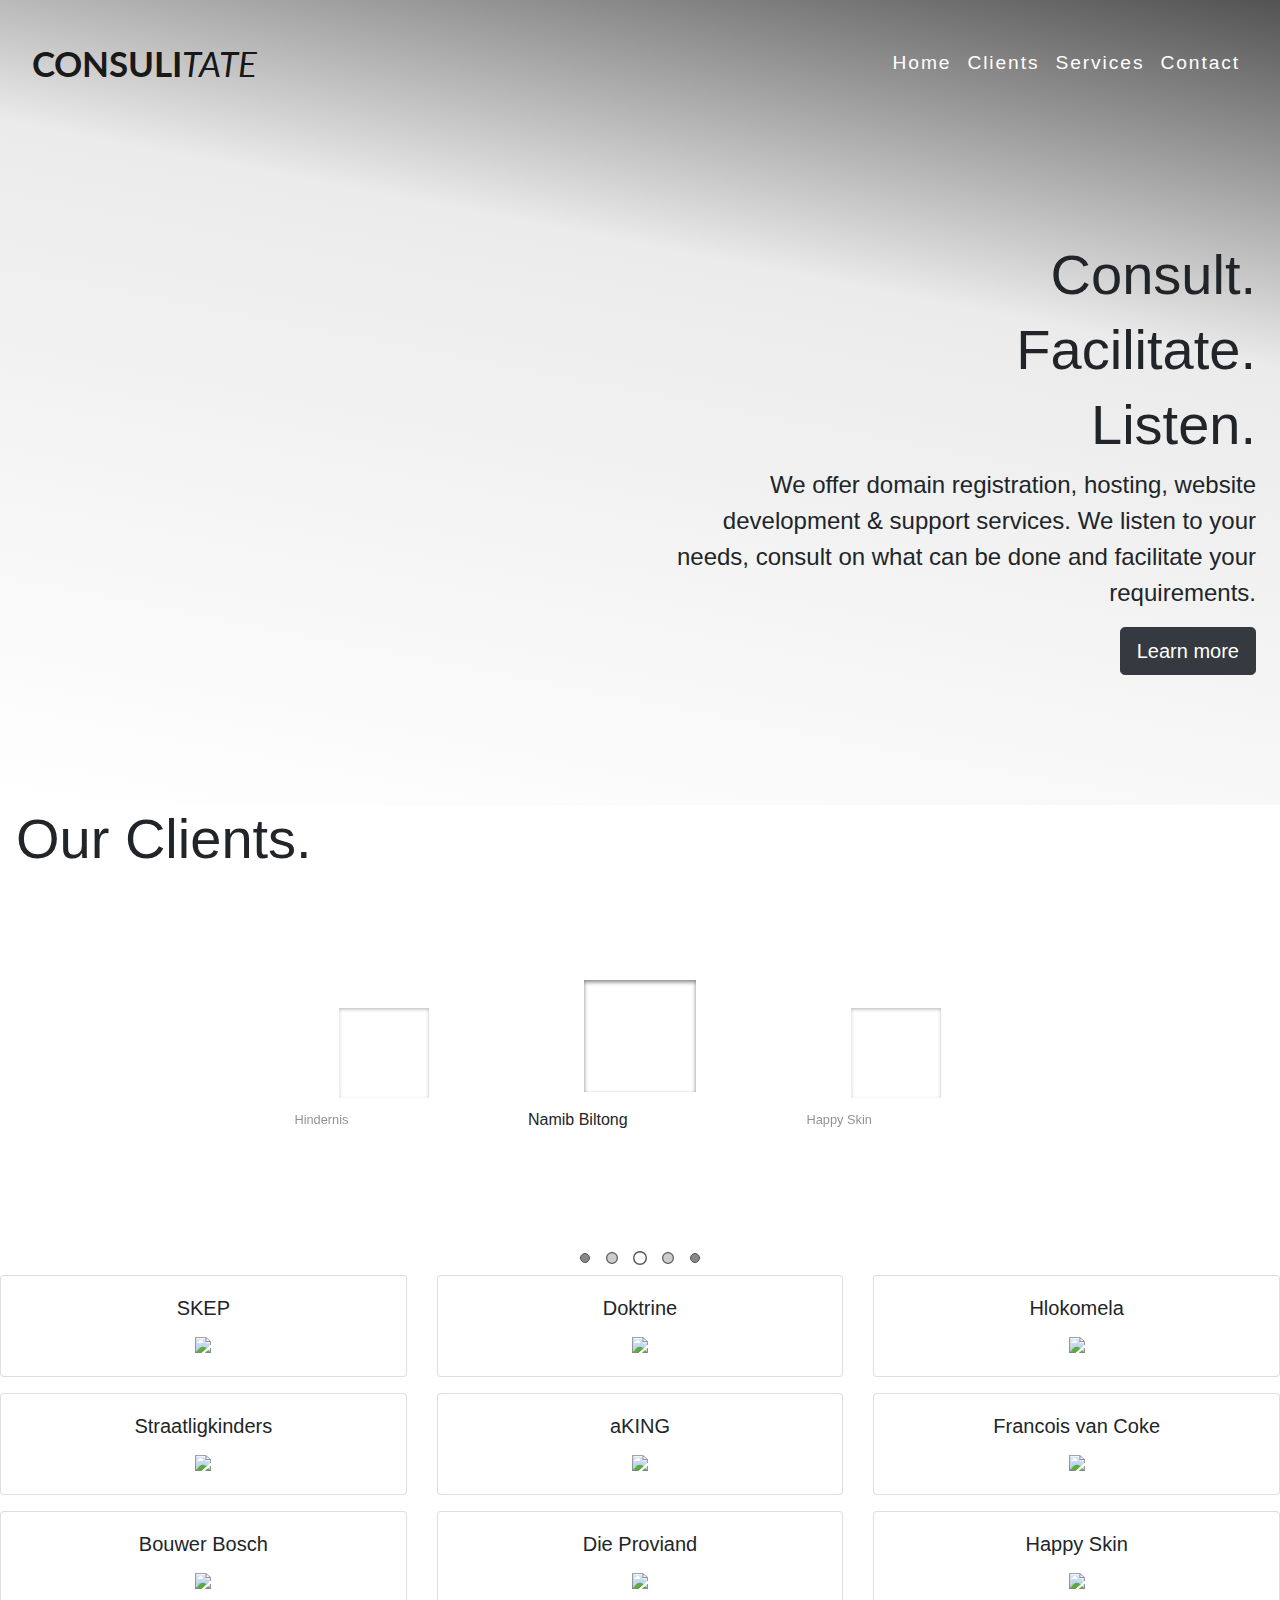
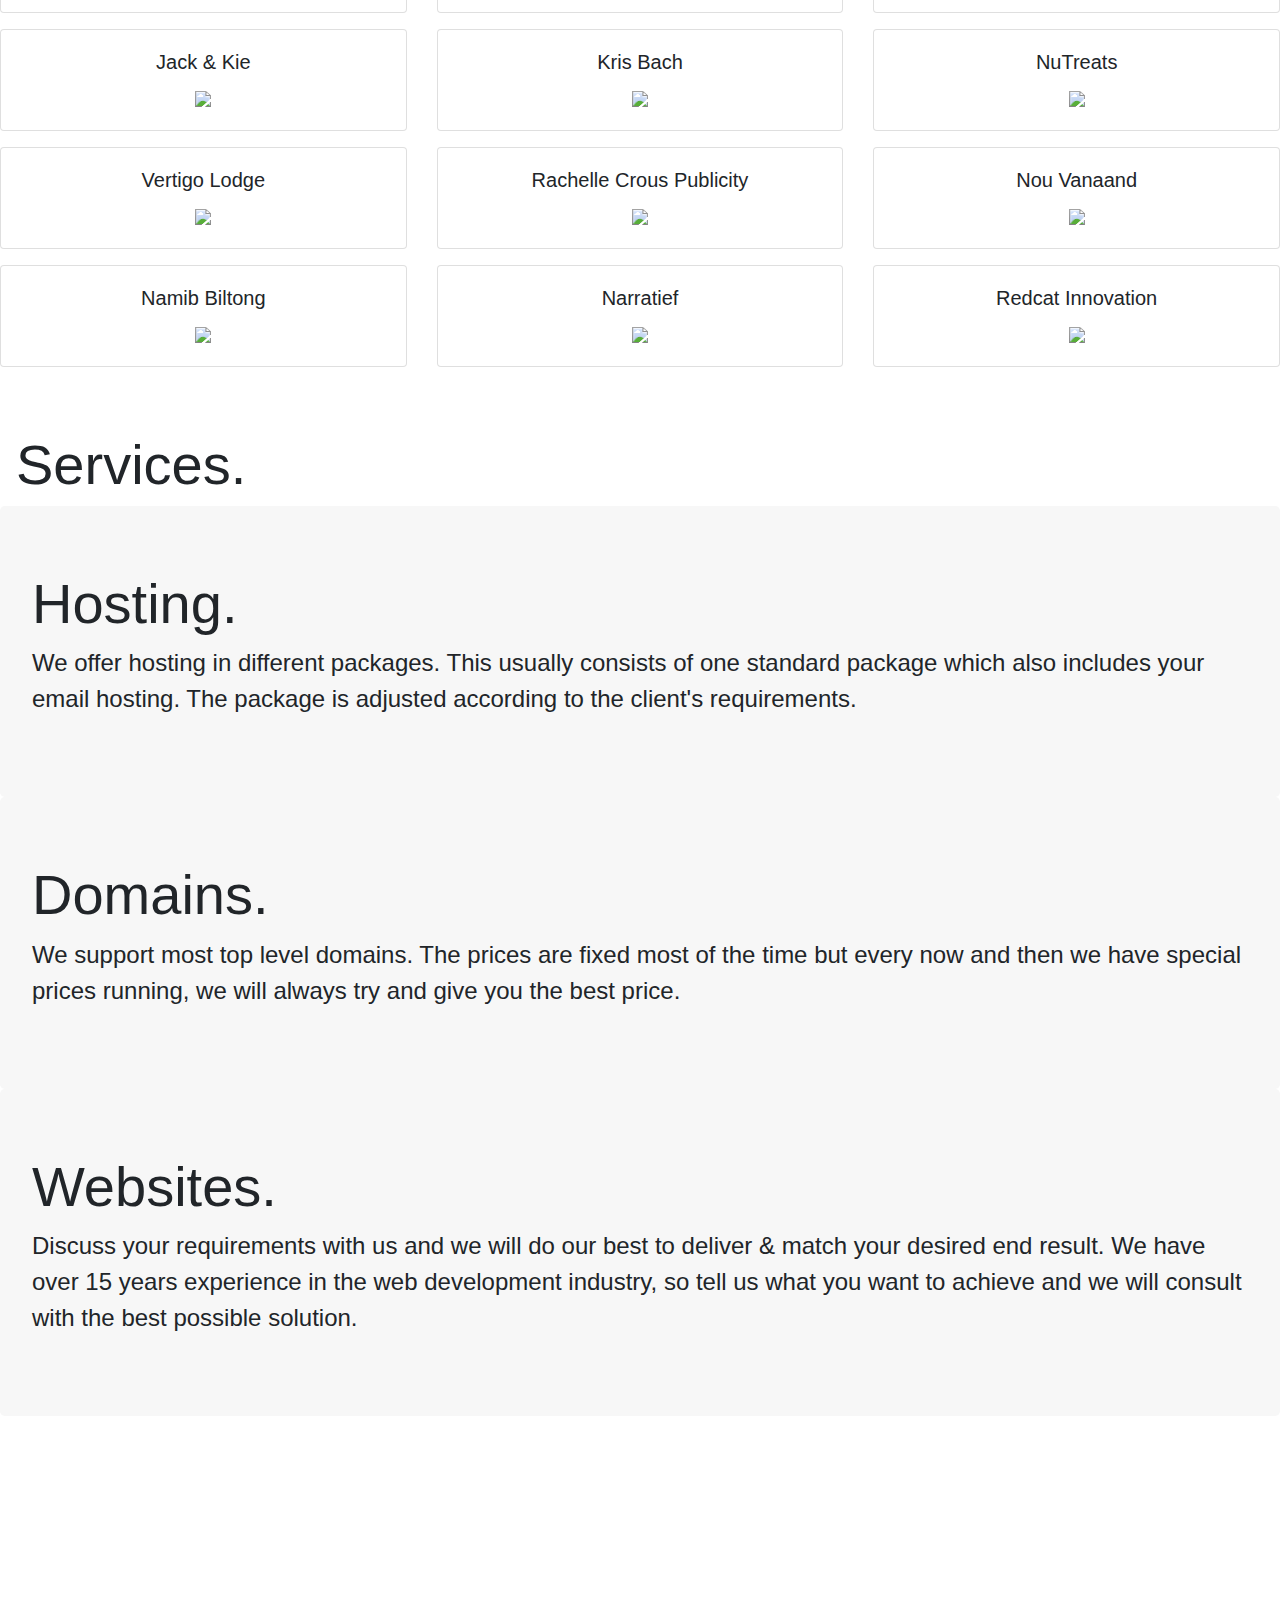
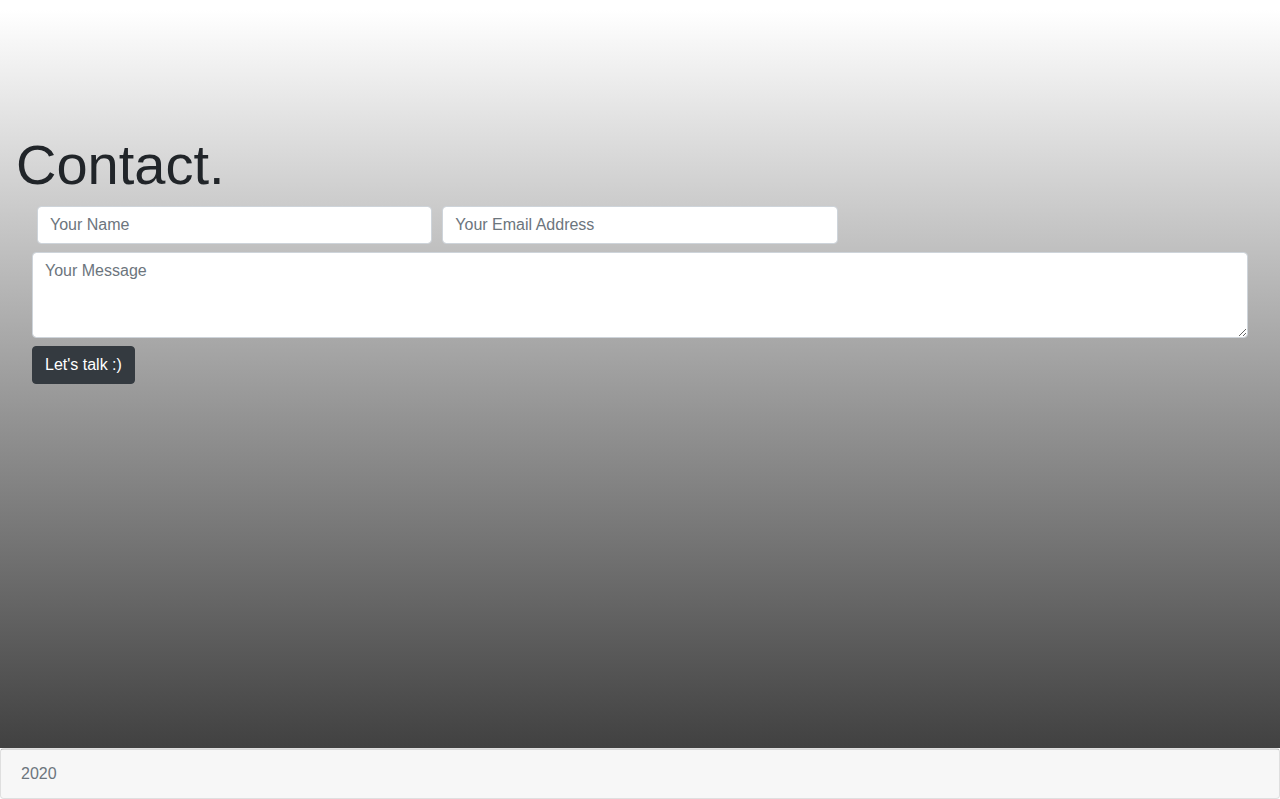
==== commit e38cb1e4: "update logic & fix position of tiles" ====
--- a/index.html
+++ b/index.html
@@ -102,7 +102,7 @@
         <!-- Header: END-->
 
         <!-- Client Carousel: START -->
-        <!-- 
+
         <section class="clients-carousel-container">
             <ul class="clients-carousel" id="clients-carousel">
                 <li class="client previous">
@@ -117,19 +117,22 @@
                     <div class="client-image" style="background-image: url(img/skep.png);"></div>
                     <div class="client-text">Happy Skin</div>
                 </li>
+                <li class="client">
+                    <div class="client-image" style="background-image: url(img/skep.png);"></div>
+                    <div class="client-text">Happy Skin 2</div>
+                </li>
             </ul>
         </section>
 
         <section class="client-carousel-pips" id="client-carousel-pips">
             <ul>
-                <li class="pip"></li>
                 <li class="pip"></li>
                 <li class="pip previous"></li>
                 <li class="pip current"></li>
                 <li class="pip next"></li>
                 <li class="pip"></li>
             </ul>
-        </section> -->
+        </section>
 
         <!-- Client Carousel: END -->
 
--- a/css/style.css
+++ b/css/style.css
@@ -167,6 +167,125 @@
 
 #contact button {
   margin: 0.5em 2em;
+}
+
+.clients-carousel-container {
+  height: 23em;
+  width: 30em;
+  margin: 0 auto;
+  position: relative;
+}
+
+.clients-carousel-container .client {
+  cursor: pointer;
+  left: 50%;
+  list-style: none;
+  margin: 4em auto 4em;
+  opacity: 0;
+  padding: 1em;
+  position: absolute;
+  top: 50%;
+  -webkit-transform: translate(calc(100% + 12em), -50%) scale(0.6);
+  transform: translate(calc(100% + 12em), -50%) scale(0.6);
+  -webkit-transition: opacity 0.5s 0.6s ease-out, -webkit-transform 1.5s cubic-bezier(0.7, -0.3, 0.2, 1.3);
+  transition: opacity 0.5s 0.6s ease-out, -webkit-transform 1.5s cubic-bezier(0.7, -0.3, 0.2, 1.3);
+  transition: transform 1.5s cubic-bezier(0.7, -0.3, 0.2, 1.3), opacity 0.5s 0.6s ease-out;
+  transition: transform 1.5s cubic-bezier(0.7, -0.3, 0.2, 1.3), opacity 0.5s 0.6s ease-out, -webkit-transform 1.5s cubic-bezier(0.7, -0.3, 0.2, 1.3);
+  width: 16em;
+}
+
+.clients-carousel-container .clients-carousel {
+  height: 22em;
+  position: relative;
+  width: 100%;
+}
+
+.clients-carousel-container .clients-carousel .client-image {
+  background-size: cover;
+  -webkit-box-shadow: 0 2px 4px 0 rgba(0, 0, 0, 0.5) inset;
+          box-shadow: 0 2px 4px 0 rgba(0, 0, 0, 0.5) inset;
+  height: 7em;
+  position: absolute;
+  top: -7em;
+  left: calc(50% - 3.5em);
+  width: 7em;
+}
+
+.client.previous {
+  opacity: .5;
+  -webkit-transform: translate(-150%, -50%) scale(0.8);
+          transform: translate(-150%, -50%) scale(0.8);
+}
+
+.client.current {
+  cursor: default;
+  opacity: 1;
+  -webkit-transform: translate(-50%, -50%);
+          transform: translate(-50%, -50%);
+}
+
+.client.next {
+  opacity: .5;
+  -webkit-transform: translate(50%, -50%) scale(0.8);
+          transform: translate(50%, -50%) scale(0.8);
+}
+
+.client.left {
+  -webkit-transform: translate(calc(-150%, -12em), -50%) scale(0.6);
+          transform: translate(calc(-150%, -12em), -50%) scale(0.6);
+}
+
+.client-carousel-pips {
+  bottom: 0;
+  text-align: center;
+  width: 100%;
+}
+
+.client-carousel-pips ul {
+  list-style: none;
+  margin: 0;
+  padding: 0;
+  width: 100%;
+}
+
+.client-carousel-pips .pip {
+  background: #888;
+  border-radius: 50%;
+  border: 2px solid #555;
+  cursor: pointer;
+  display: inline-block;
+  height: 20px;
+  margin: 0 .1em;
+  padding: 0;
+  -webkit-transform: scale(0.5);
+          transform: scale(0.5);
+  -webkit-transition: all 0.8s cubic-bezier(0, 1, 0.3, 1);
+  transition: all 0.8s cubic-bezier(0, 1, 0.3, 1);
+  width: 20px;
+}
+
+.client-carousel-pips .pip.previous {
+  background: #ccc;
+  -webkit-transform: scale(0.6);
+          transform: scale(0.6);
+}
+
+.client-carousel-pips .pip.next {
+  background: #ccc;
+  -webkit-transform: scale(0.6);
+          transform: scale(0.6);
+}
+
+.client-carousel-pips .pip.current {
+  background: #FFF;
+  cursor: default;
+  -webkit-transform: scale(0.7);
+          transform: scale(0.7);
+}
+
+.client-carousel-pips .pip:not(.current):hover {
+  -webkit-transform: scale(1);
+          transform: scale(1);
 }
 
 .success-page {
@@ -259,6 +378,10 @@
   .page-section-main p {
     text-align: left;
   }
+  .clients-carousel-container {
+    height: 23em;
+    width: 30em;
+  }
   #support-form {
     height: 55vh;
   }
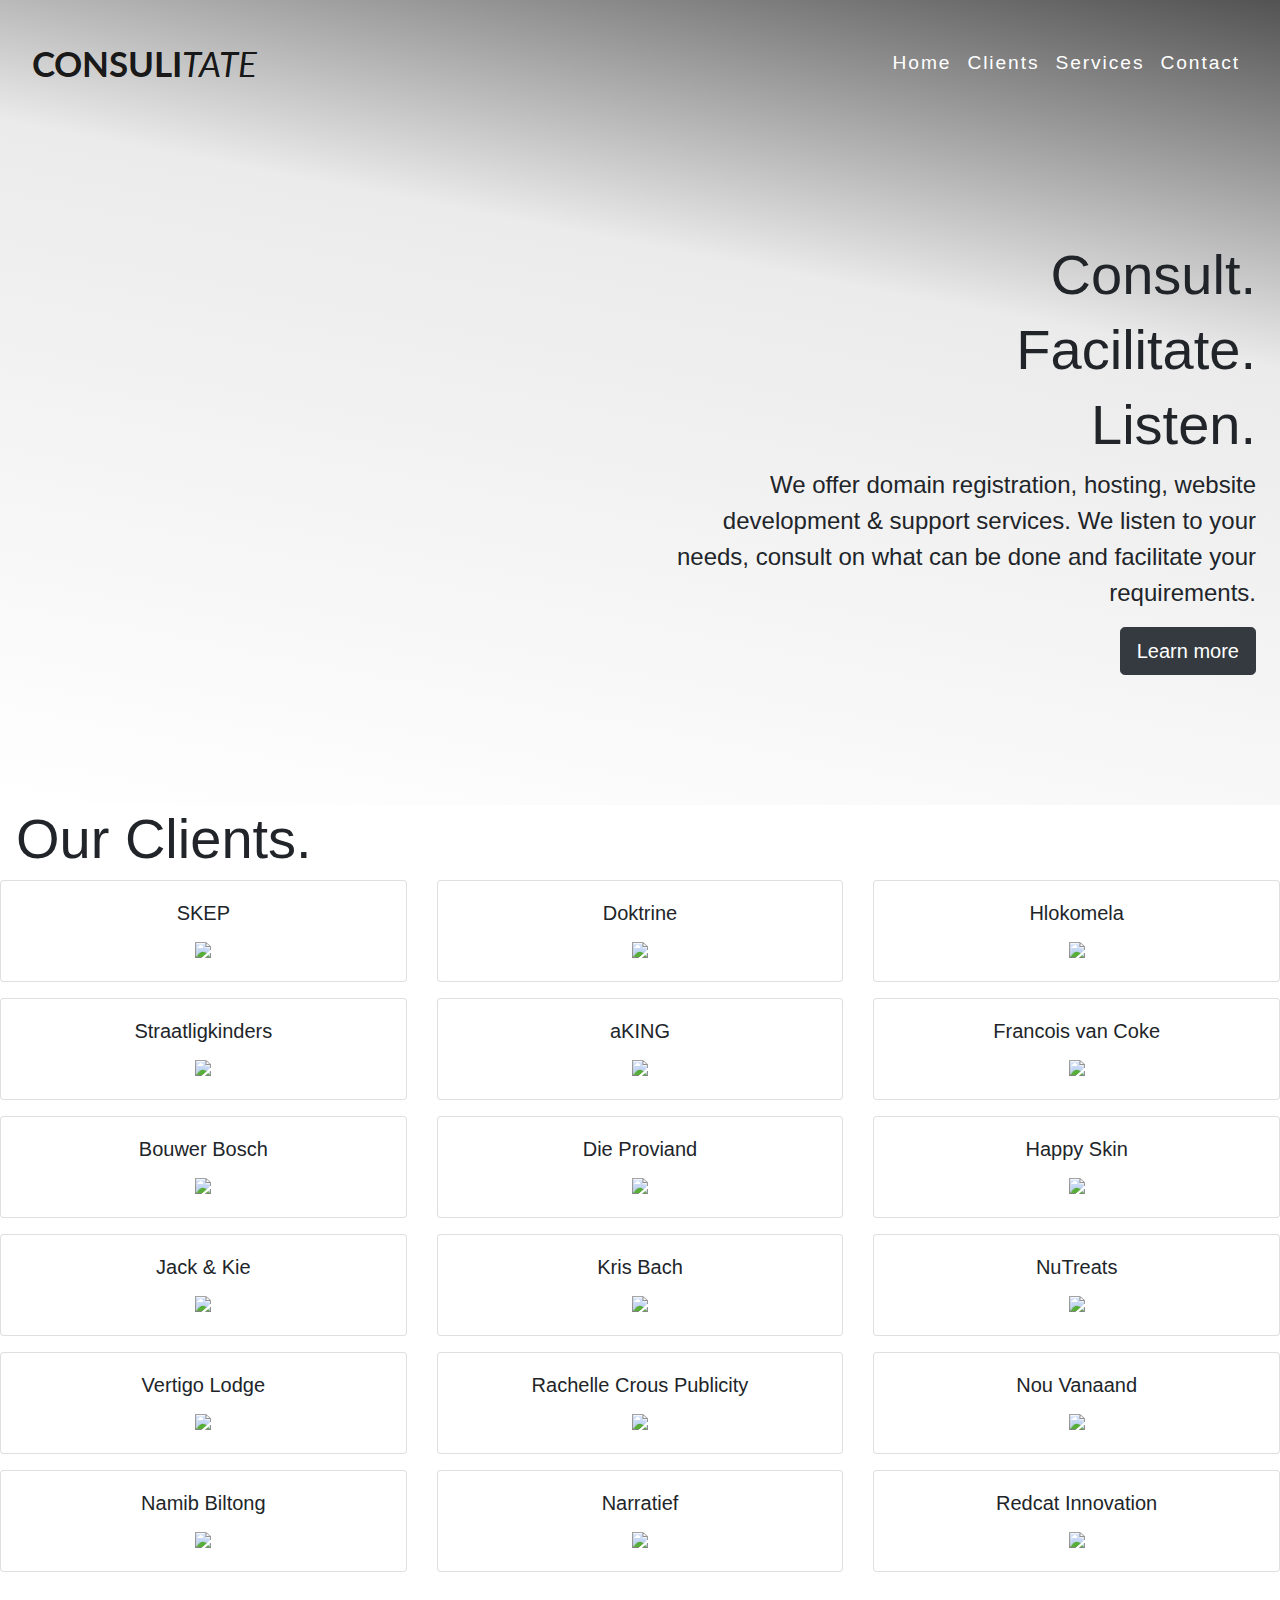
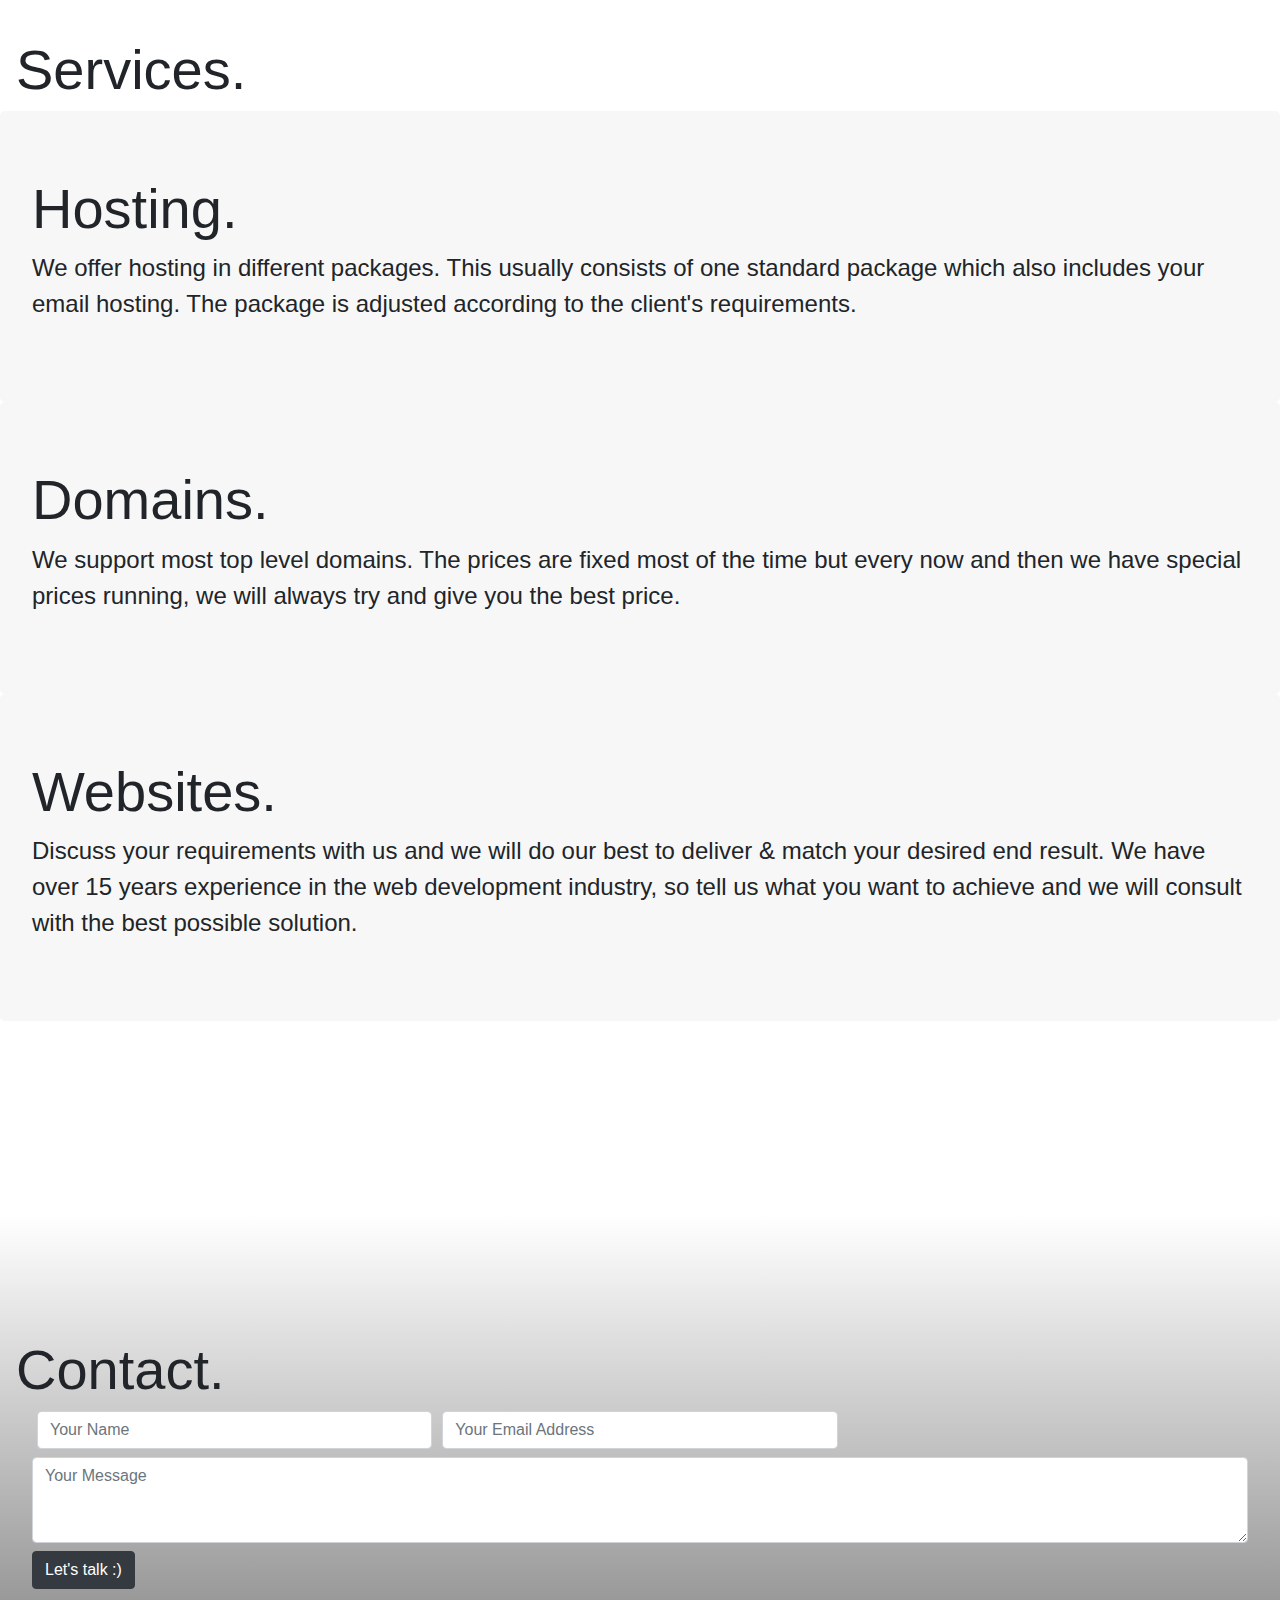
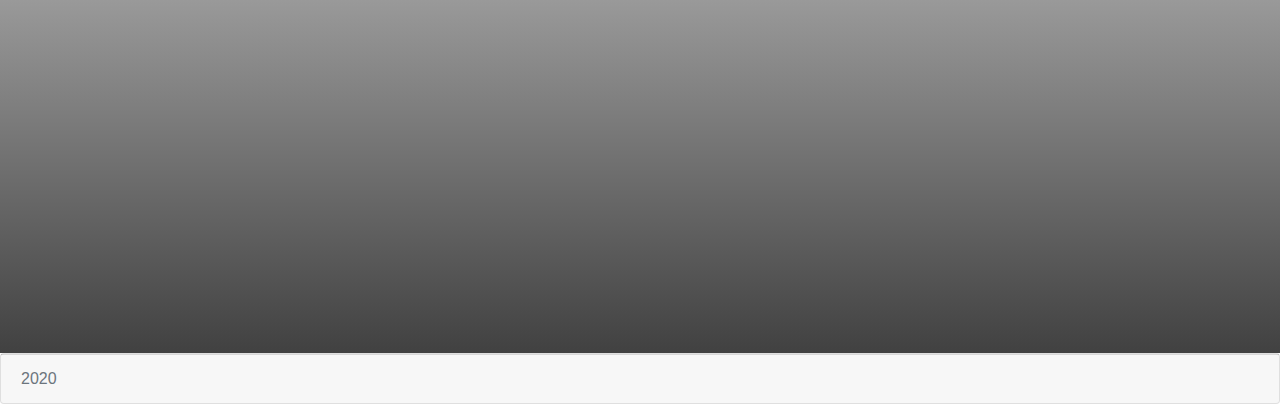
==== commit 2fa489aa: "remove pips - for now" ====
--- a/index.html
+++ b/index.html
@@ -103,7 +103,7 @@
 
         <!-- Client Carousel: START -->
 
-        <section class="clients-carousel-container">
+        <!-- <section class="clients-carousel-container">
             <ul class="clients-carousel" id="clients-carousel">
                 <li class="client previous">
                     <div class="client-image" style="background-image: url(/img/skep.png);"></div>
@@ -122,9 +122,9 @@
                     <div class="client-text">Happy Skin 2</div>
                 </li>
             </ul>
-        </section>
-
-        <section class="client-carousel-pips" id="client-carousel-pips">
+        </section> -->
+
+        <!-- <section class="client-carousel-pips" id="client-carousel-pips">
             <ul>
                 <li class="pip"></li>
                 <li class="pip previous"></li>
@@ -132,7 +132,7 @@
                 <li class="pip next"></li>
                 <li class="pip"></li>
             </ul>
-        </section>
+        </section> -->
 
         <!-- Client Carousel: END -->
 
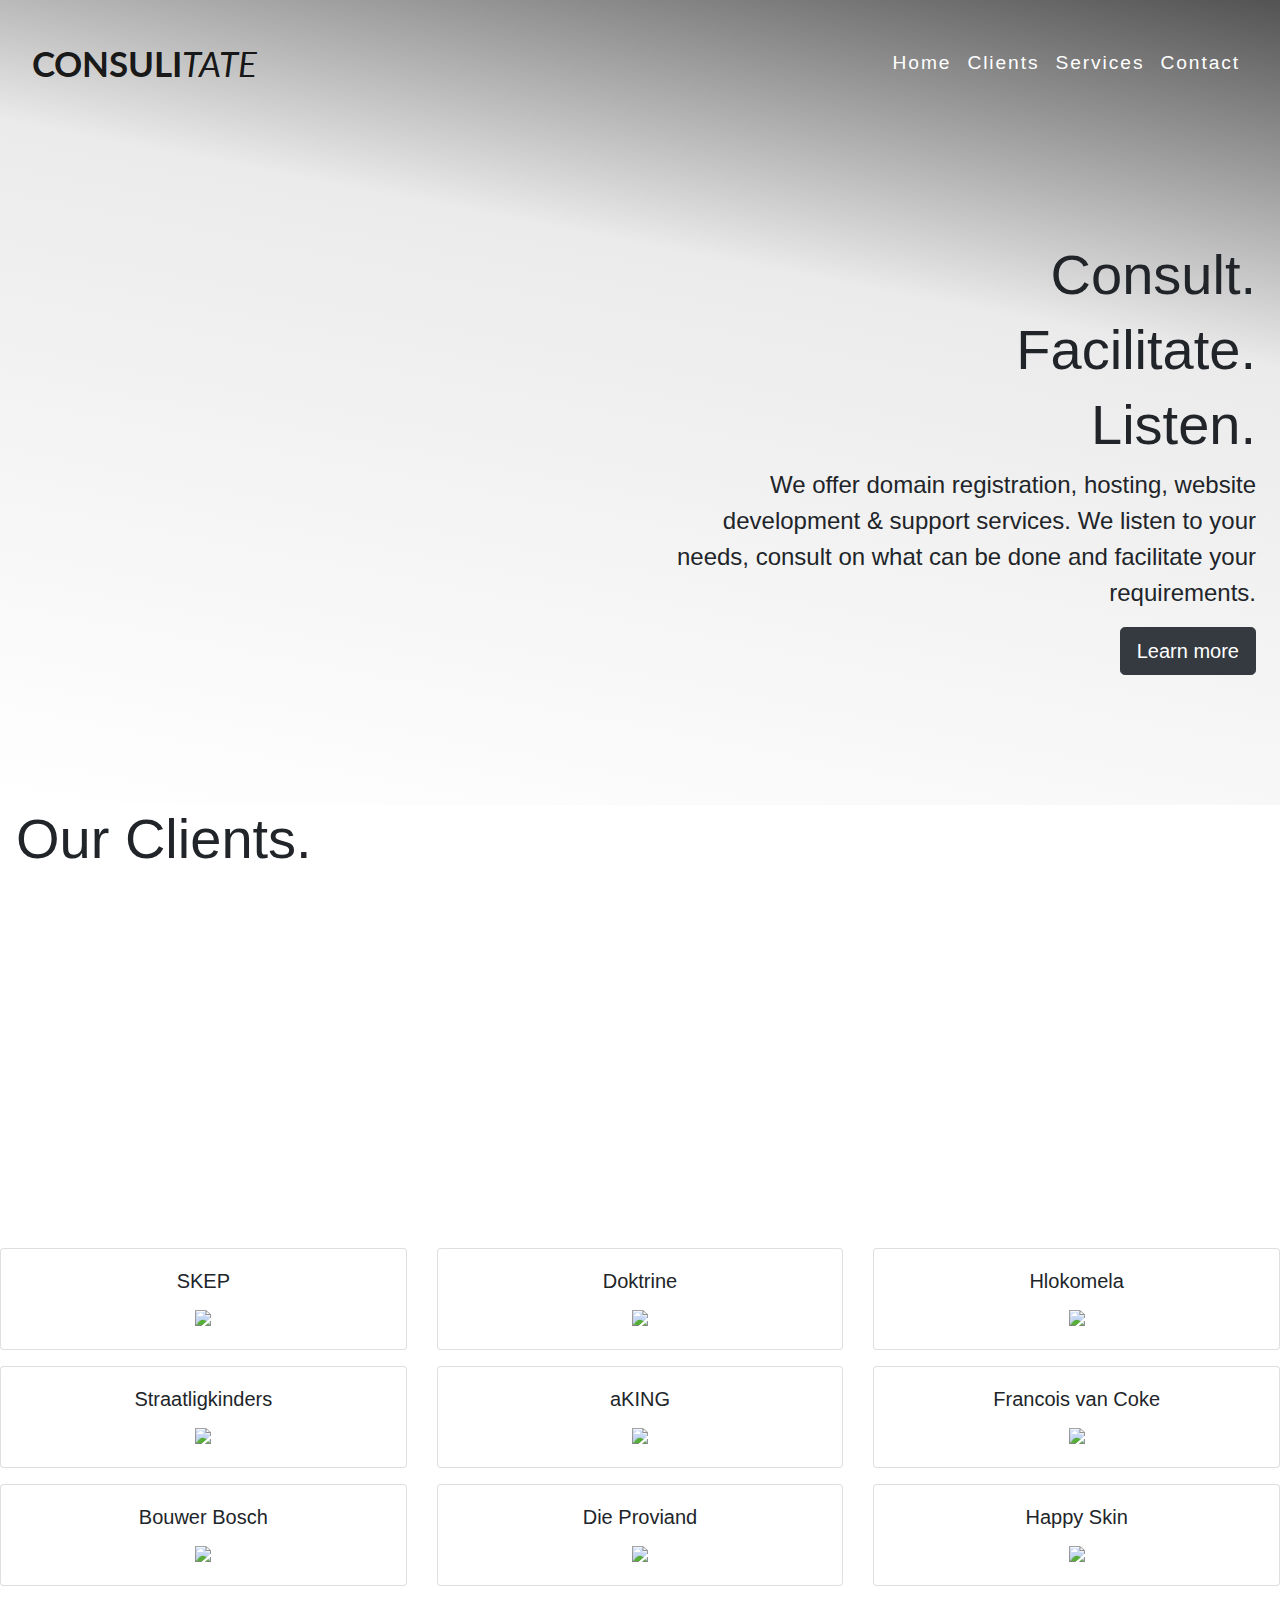
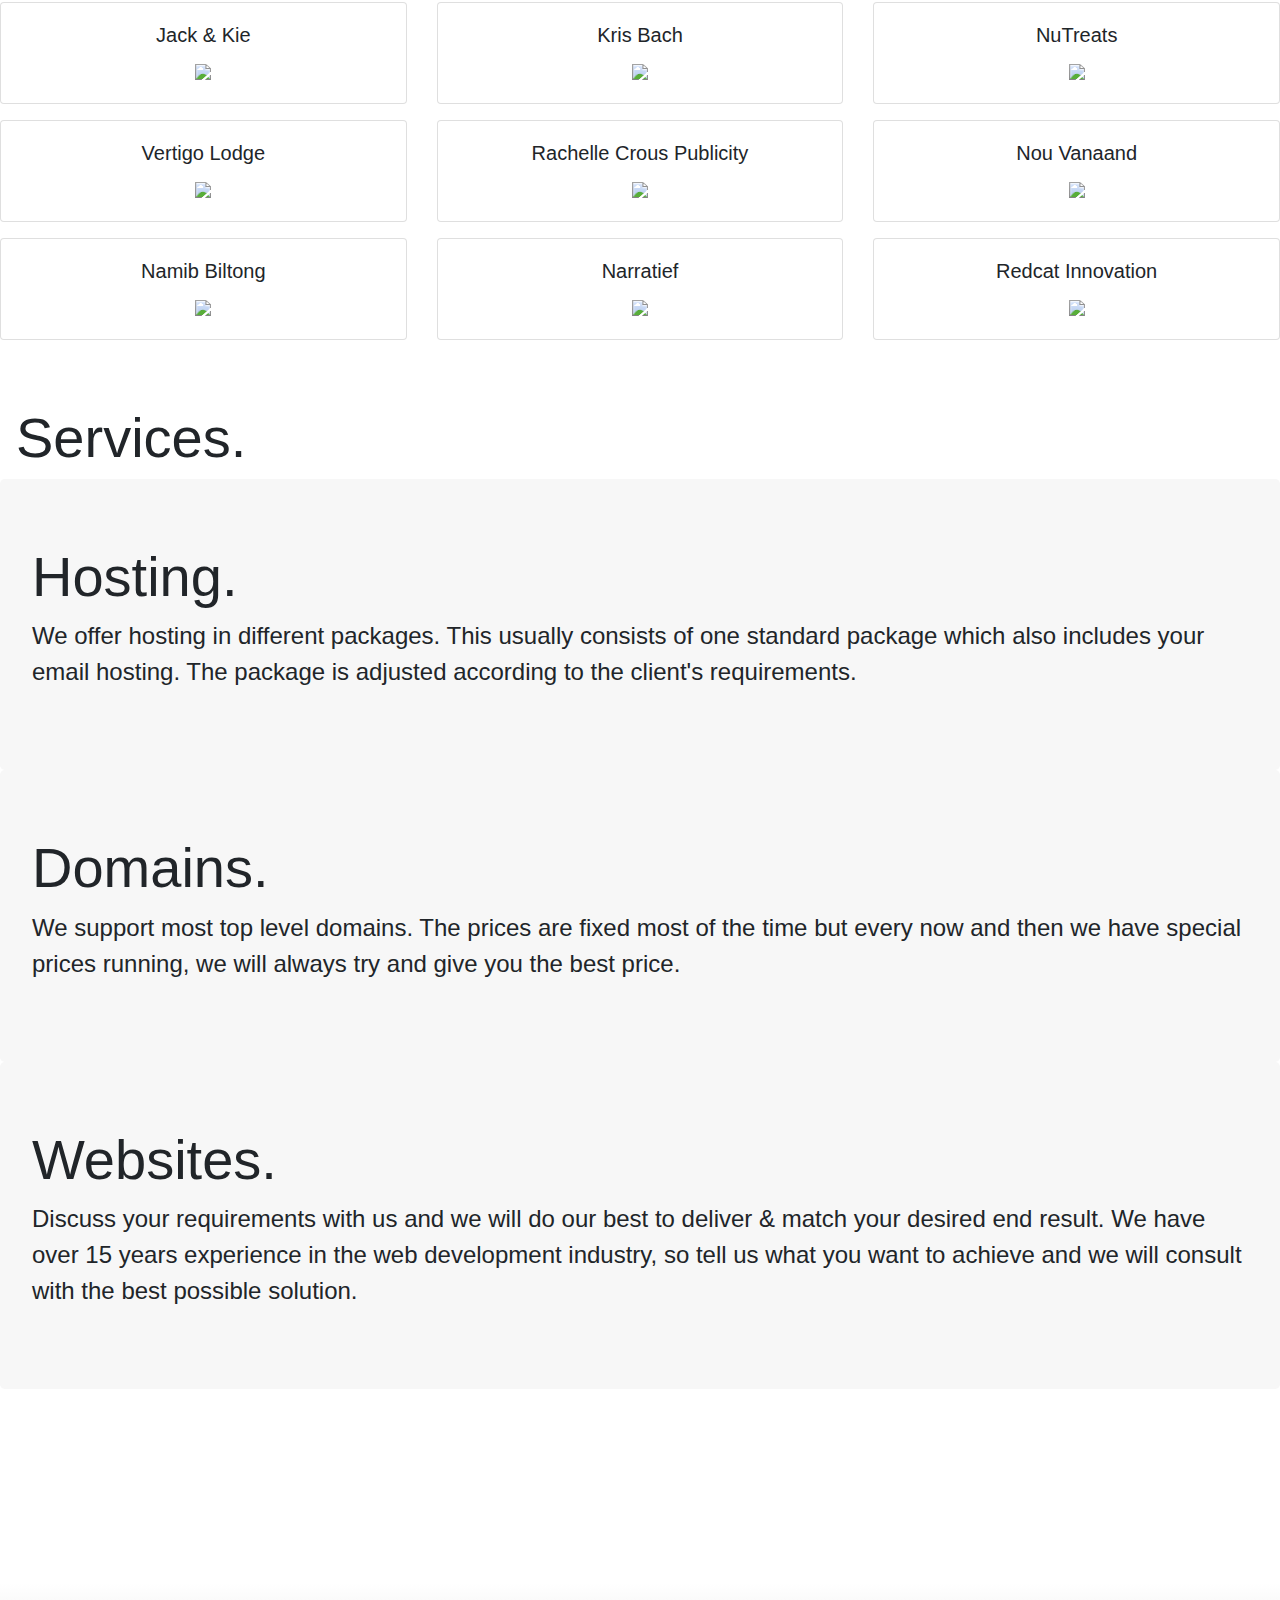
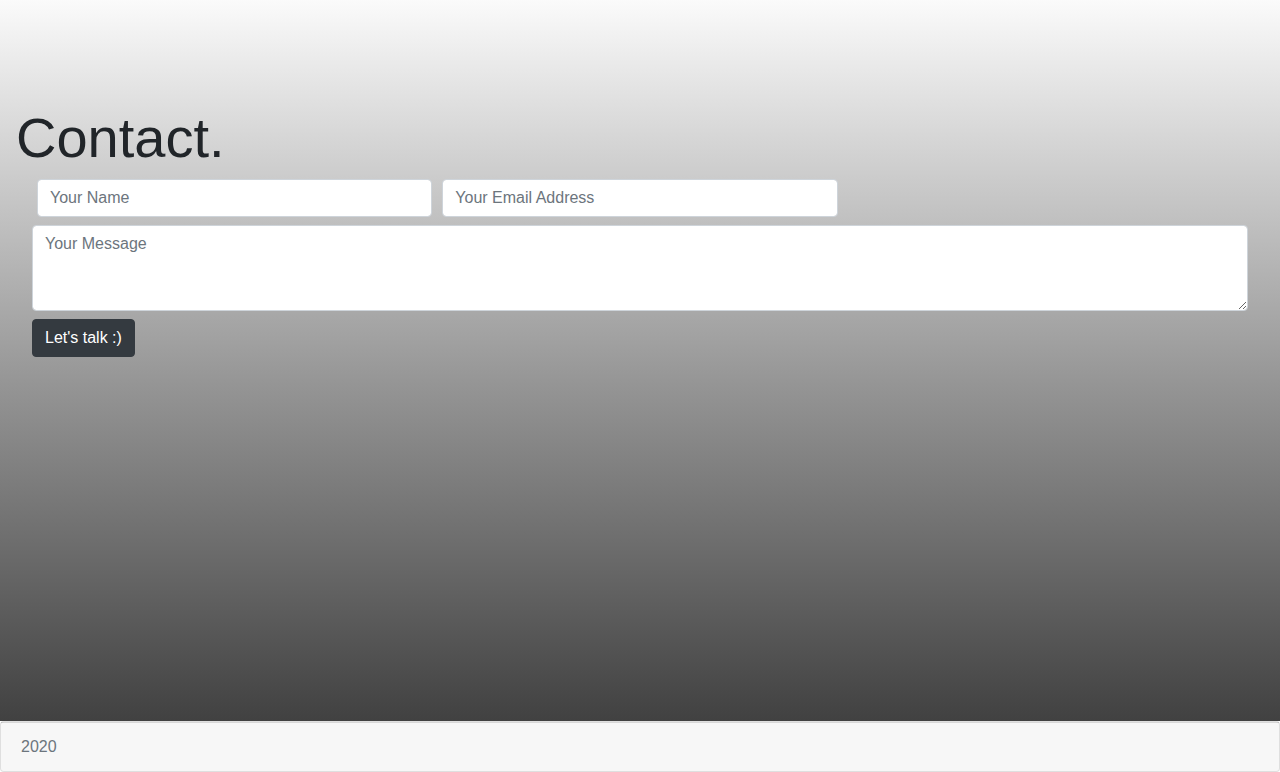
==== commit 677cc4f2: "make it responsive - testing" ====
--- a/index.html
+++ b/index.html
@@ -103,36 +103,40 @@
 
         <!-- Client Carousel: START -->
 
-        <!-- <section class="clients-carousel-container">
+        <section class="clients-carousel-container">
             <ul class="clients-carousel" id="clients-carousel">
                 <li class="client previous">
+                    <div class="client-image" style="background-image: url(/img/doktrine.png);"></div>
+                    <!-- <div class="client-text">Doktrine</div> -->
+                </li>
+                <li class="client previous">
                     <div class="client-image" style="background-image: url(/img/skep.png);"></div>
-                    <div class="client-text">Hindernis</div>
+                    <!-- <div class="client-text">Hindernis</div> -->
+                </li>
+                <li class="client current">
+                    <div class="client-image" style="background-image: url(/img/francoisvancoke.Jpeg);"></div>
+                    <!-- <div class="client-text">Francois van Coke</div> -->
                 </li>
                 <li class="client current">
                     <div class="client-image" style="background-image: url(/img/skep.png);"></div>
-                    <div class="client-text">Namib Biltong</div>
+                    <!-- <div class="client-text">Namib Biltong</div> -->
                 </li>
                 <li class="client next">
                     <div class="client-image" style="background-image: url(img/skep.png);"></div>
-                    <div class="client-text">Happy Skin</div>
+                    <!-- <div class="client-text">Happy Skin</div> -->
                 </li>
                 <li class="client">
-                    <div class="client-image" style="background-image: url(img/skep.png);"></div>
-                    <div class="client-text">Happy Skin 2</div>
+                    <div class="client-image" style="background-image: url(/img/hlokomela.png);"></div>
+                    <!-- <div class="client-text">Hlokomela</div> -->
                 </li>
             </ul>
-        </section> -->
-
-        <!-- <section class="client-carousel-pips" id="client-carousel-pips">
+        </section>
+
+        <section class="client-carousel-pips" id="client-carousel-pips">
             <ul>
-                <li class="pip"></li>
-                <li class="pip previous"></li>
-                <li class="pip current"></li>
-                <li class="pip next"></li>
-                <li class="pip"></li>
+
             </ul>
-        </section> -->
+        </section>
 
         <!-- Client Carousel: END -->
 
--- a/css/style.css
+++ b/css/style.css
@@ -202,8 +202,6 @@
 
 .clients-carousel-container .clients-carousel .client-image {
   background-size: cover;
-  -webkit-box-shadow: 0 2px 4px 0 rgba(0, 0, 0, 0.5) inset;
-          box-shadow: 0 2px 4px 0 rgba(0, 0, 0, 0.5) inset;
   height: 7em;
   position: absolute;
   top: -7em;
@@ -378,9 +376,17 @@
   .page-section-main p {
     text-align: left;
   }
+  .clients-carousel-container .clients-carousel {
+    height: 14em;
+    position: relative;
+    width: 100%;
+  }
   .clients-carousel-container {
-    height: 23em;
-    width: 30em;
+    height: 16.5em;
+    width: 6.5em;
+  }
+  .clients-carousel-container .client {
+    width: 8em;
   }
   #support-form {
     height: 55vh;
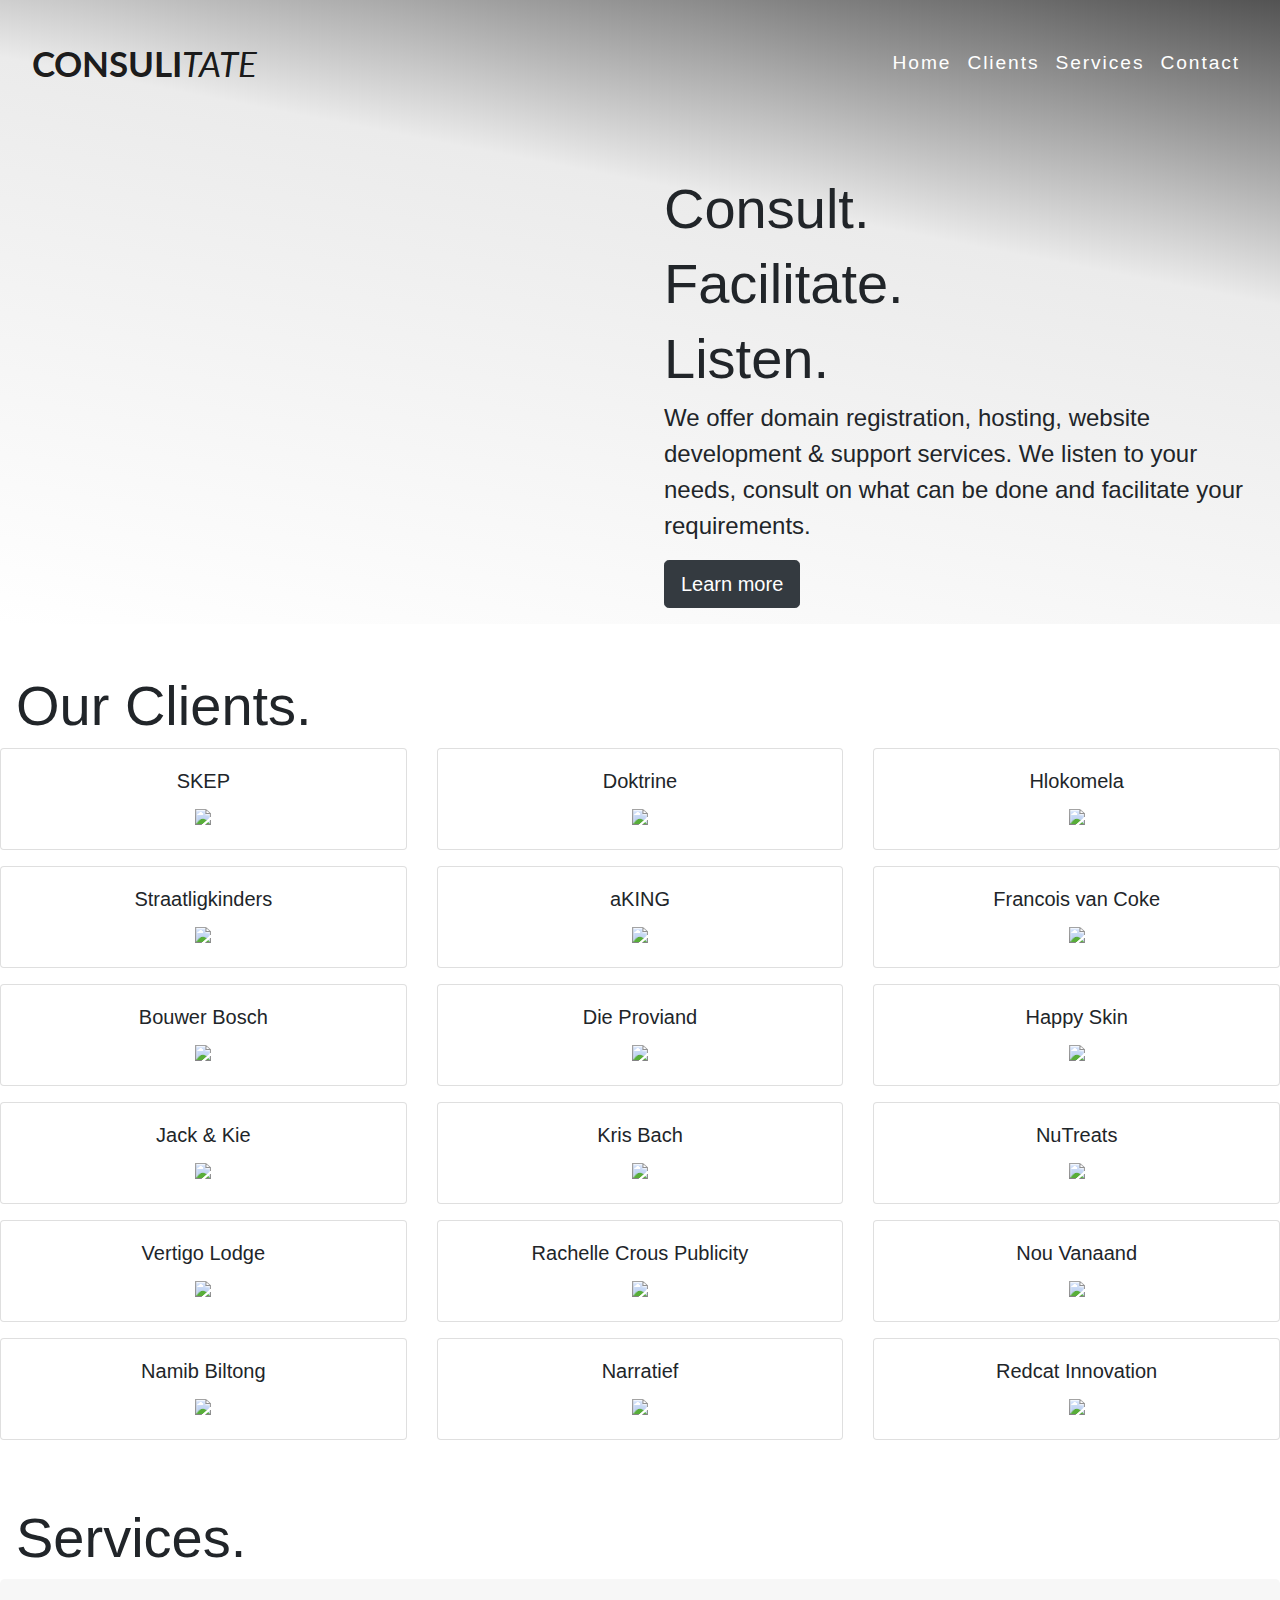
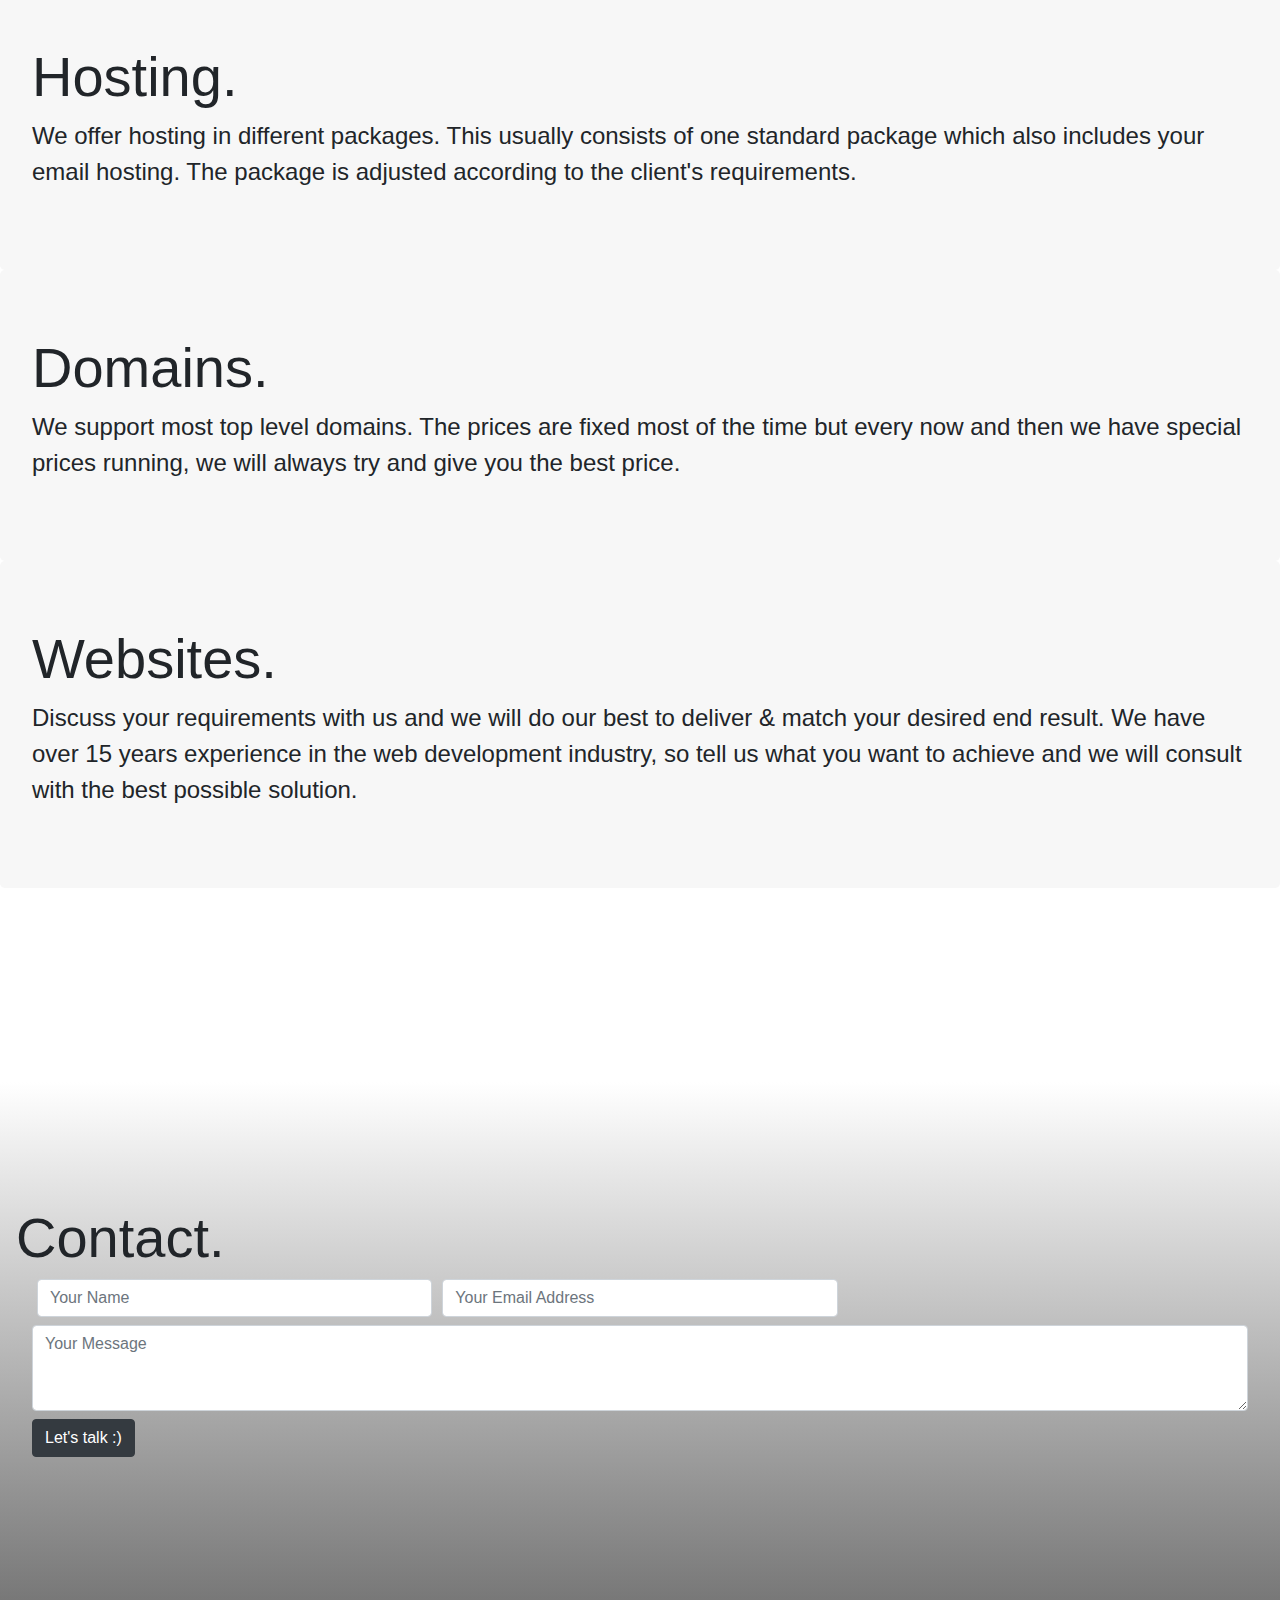
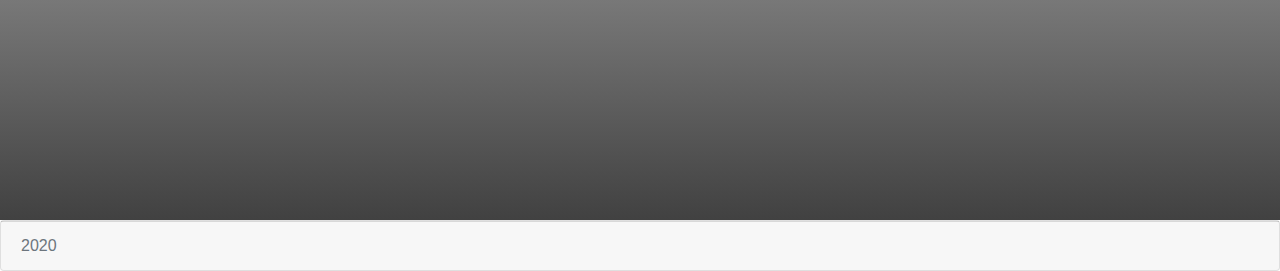
==== commit d59bdcd9: "update carousel size on desktop, additional changes mobile" ====
--- a/index.html
+++ b/index.html
@@ -97,237 +97,235 @@
 
         <!-- Header: START-->
         <div class="heading" id="clients">
-            <h1 class="display-4 ml-3">Our Clients.</h1>
+            <h1 class="display-4 ml-3 mt-5">Our Clients.</h1>
         </div>
         <!-- Header: END-->
 
         <!-- Client Carousel: START -->
 
-        <section class="clients-carousel-container">
-            <ul class="clients-carousel" id="clients-carousel">
-                <li class="client previous">
-                    <div class="client-image" style="background-image: url(/img/doktrine.png);"></div>
-                    <!-- <div class="client-text">Doktrine</div> -->
-                </li>
-                <li class="client previous">
-                    <div class="client-image" style="background-image: url(/img/skep.png);"></div>
-                    <!-- <div class="client-text">Hindernis</div> -->
-                </li>
-                <li class="client current">
-                    <div class="client-image" style="background-image: url(/img/francoisvancoke.Jpeg);"></div>
-                    <!-- <div class="client-text">Francois van Coke</div> -->
-                </li>
-                <li class="client current">
-                    <div class="client-image" style="background-image: url(/img/skep.png);"></div>
-                    <!-- <div class="client-text">Namib Biltong</div> -->
-                </li>
-                <li class="client next">
-                    <div class="client-image" style="background-image: url(img/skep.png);"></div>
-                    <!-- <div class="client-text">Happy Skin</div> -->
-                </li>
-                <li class="client">
-                    <div class="client-image" style="background-image: url(/img/hlokomela.png);"></div>
-                    <!-- <div class="client-text">Hlokomela</div> -->
-                </li>
-            </ul>
-        </section>
-
-        <section class="client-carousel-pips" id="client-carousel-pips">
-            <ul>
-
-            </ul>
-        </section>
+        <div class="clients-carousel-wrapper">
+            <section class="clients-carousel-container">
+                <ul class="clients-carousel" id="clients-carousel">
+                    <li class="client previous">
+                        <div class="client-image" style="background-image: url(/img/doktrine.png);"></div>
+                    </li>
+                    <li class="client previous">
+                        <div class="client-image" style="background-image: url(/img/skep.png);"></div>
+                    </li>
+                    <li class="client current">
+                        <div class="client-image" style="background-image: url(/img/francoisvancoke.Jpeg);"></div>
+                    </li>
+                    <li class="client current">
+                        <div class="client-image" style="background-image: url(/img/skep.png);"></div>
+                    </li>
+                    <li class="client next">
+                        <div class="client-image" style="background-image: url(img/skep.png);"></div>
+                    </li>
+                    <li class="client">
+                        <div class="client-image" style="background-image: url(/img/hlokomela.png);"></div>
+                    </li>
+                </ul>
+            </section>
+
+            <!-- <section class="client-carousel-pips" id="client-carousel-pips">
+                <ul>
+
+                </ul>
+            </section> -->
+        </div>
 
         <!-- Client Carousel: END -->
 
         <!-- Grid: START -->
-        <div class="row">
-            <div class="col-sm-12 col-md-4">
-                <div class="card mb-3">
-                    <div class="card-body circle text-center">
-                        <h5 class="card-title">SKEP</h5>
-                        <div>
-                            <img src="img/skep.png" />
-                        </div>
-                    </div>
-                </div>
-            </div>
-            <div class="col-sm-12 col-md-4">
-                <div class="card mb-3">
-                    <div class="card-body text-center">
-                        <h5 class="card-title">Doktrine</h5>
-                        <div>
-                            <img src="img/doktrine.png" />
-                        </div>
-                    </div>
-                </div>
-            </div>
-            <div class="col-sm-12 col-md-4">
-                <div class="card mb-3">
-                    <div class="card-body text-center">
-                        <h5 class="card-title">Hlokomela</h5>
-                        <div>
-                            <img src="img/hlokomela.png" />
-                        </div>
-                    </div>
-                </div>
-            </div>
-        </div>
-        <div class="row">
-            <div class="col-sm-12 col-md-4">
-                <div class="card mb-3">
-                    <div class="card-body text-center">
-                        <h5 class="card-title">Straatligkinders</h5>
-                        <div>
-                            <img src="img/straatligkinders.jpg" />
-                        </div>
-                    </div>
-                </div>
-            </div>
-            <div class="col-sm-12 col-md-4">
-                <div class="card mb-3">
-                    <div class="card-body text-center">
-                        <h5 class="card-title">aKING</h5>
-                        <div>
-                            <img src="img/aking.png" />
-                        </div>
-                    </div>
-                </div>
-            </div>
-            <div class="col-sm-12 col-md-4">
-                <div class="card mb-3">
-                    <div class="card-body text-center">
-                        <h5 class="card-title">Francois van Coke</h5>
-                        <div>
-                            <img src="img/francoisvancoke.Jpeg" />
-                        </div>
-                    </div>
-                </div>
-            </div>
-        </div>
-        <div class="row">
-            <div class="col-sm-12 col-md-4">
-                <div class="card mb-3">
-                    <div class="card-body text-center">
-                        <h5 class="card-title">Bouwer Bosch</h5>
-                        <div>
-                            <img src="img/bouwerbosch.jpg" />
-                        </div>
-                    </div>
-                </div>
-            </div>
-            <div class="col-sm-12 col-md-4">
-                <div class="card mb-3">
-                    <div class="card-body text-center">
-                        <h5 class="card-title">Die Proviand</h5>
-                        <div>
-                            <img src="img/dieproviand.jpg" />
-                        </div>
-                    </div>
-                </div>
-            </div>
-            <div class="col-sm-12 col-md-4">
-                <div class="card mb-3">
-                    <div class="card-body text-center">
-                        <h5 class="card-title">Happy Skin</h5>
-                        <div>
-                            <img src="img/happyskin.png" />
-                        </div>
-                    </div>
-                </div>
-            </div>
-        </div>
-        <div class="row">
-            <div class="col-sm-12 col-md-4">
-                <div class="card mb-3">
-                    <div class="card-body text-center">
-                        <h5 class="card-title">Jack & Kie</h5>
-                        <div>
-                            <img src="img/jackandkie.png" />
-                        </div>
-                    </div>
-                </div>
-            </div>
-            <div class="col-sm-12 col-md-4">
-                <div class="card mb-3">
-                    <div class="card-body text-center">
-                        <h5 class="card-title">Kris Bach</h5>
-                        <div>
-                            <img src="img/krisbach.png" />
-                        </div>
-                    </div>
-                </div>
-            </div>
-            <div class="col-sm-12 col-md-4">
-                <div class="card mb-3">
-                    <div class="card-body text-center">
-                        <h5 class="card-title">NuTreats</h5>
-                        <div>
-                            <img src="img/nutreats.png" />
-                        </div>
-                    </div>
-                </div>
-            </div>
-        </div>
-        <div class="row">
-            <div class="col-sm-12 col-md-4">
-                <div class="card mb-3">
-                    <div class="card-body text-center">
-                        <h5 class="card-title">Vertigo Lodge</h5>
-                        <div>
-                            <img src="img/vertigolodge.jpg" />
-                        </div>
-                    </div>
-                </div>
-            </div>
-            <div class="col-sm-12 col-md-4">
-                <div class="card mb-3">
-                    <div class="card-body text-center">
-                        <h5 class="card-title">Rachelle Crous Publicity</h5>
-                        <div>
-                            <img src="img/rcpublicity.png" />
-                        </div>
-                    </div>
-                </div>
-            </div>
-            <div class="col-sm-12 col-md-4">
-                <div class="card mb-3">
-                    <div class="card-body text-center">
-                        <h5 class="card-title">Nou Vanaand</h5>
-                        <div>
-                            <img src="img/nouvanaand.jpg" />
-                        </div>
-                    </div>
-                </div>
-            </div>
-        </div>
-        <div class="row mb-5">
-            <div class="col-sm-12 col-md-4">
-                <div class="card mb-3">
-                    <div class="card-body text-center">
-                        <h5 class="card-title">Namib Biltong</h5>
-                        <div>
-                            <img src="img/namibbiltong.png" />
-                        </div>
-                    </div>
-                </div>
-            </div>
-            <div class="col-sm-12 col-md-4">
-                <div class="card mb-3">
-                    <div class="card-body text-center">
-                        <h5 class="card-title">Narratief</h5>
-                        <div>
-                            <img src="img/narratief.png" />
-                        </div>
-                    </div>
-                </div>
-            </div>
-            <div class="col-sm-12 col-md-4">
-                <div class="card mb-3">
-                    <div class="card-body text-center">
-                        <h5 class="card-title">Redcat Innovation</h5>
-                        <div>
-                            <img src="img/redcatinnovation.png" />
+        <div class="clients">
+            <div class="row">
+                <div class="col-sm-12 col-md-4">
+                    <div class="card mb-3">
+                        <div class="card-body circle text-center">
+                            <h5 class="card-title">SKEP</h5>
+                            <div>
+                                <img src="img/skep.png" />
+                            </div>
+                        </div>
+                    </div>
+                </div>
+                <div class="col-sm-12 col-md-4">
+                    <div class="card mb-3">
+                        <div class="card-body text-center">
+                            <h5 class="card-title">Doktrine</h5>
+                            <div>
+                                <img src="img/doktrine.png" />
+                            </div>
+                        </div>
+                    </div>
+                </div>
+                <div class="col-sm-12 col-md-4">
+                    <div class="card mb-3">
+                        <div class="card-body text-center">
+                            <h5 class="card-title">Hlokomela</h5>
+                            <div>
+                                <img src="img/hlokomela.png" />
+                            </div>
+                        </div>
+                    </div>
+                </div>
+            </div>
+            <div class="row">
+                <div class="col-sm-12 col-md-4">
+                    <div class="card mb-3">
+                        <div class="card-body text-center">
+                            <h5 class="card-title">Straatligkinders</h5>
+                            <div>
+                                <img src="img/straatligkinders.jpg" />
+                            </div>
+                        </div>
+                    </div>
+                </div>
+                <div class="col-sm-12 col-md-4">
+                    <div class="card mb-3">
+                        <div class="card-body text-center">
+                            <h5 class="card-title">aKING</h5>
+                            <div>
+                                <img src="img/aking.png" />
+                            </div>
+                        </div>
+                    </div>
+                </div>
+                <div class="col-sm-12 col-md-4">
+                    <div class="card mb-3">
+                        <div class="card-body text-center">
+                            <h5 class="card-title">Francois van Coke</h5>
+                            <div>
+                                <img src="img/francoisvancoke.Jpeg" />
+                            </div>
+                        </div>
+                    </div>
+                </div>
+            </div>
+            <div class="row">
+                <div class="col-sm-12 col-md-4">
+                    <div class="card mb-3">
+                        <div class="card-body text-center">
+                            <h5 class="card-title">Bouwer Bosch</h5>
+                            <div>
+                                <img src="img/bouwerbosch.jpg" />
+                            </div>
+                        </div>
+                    </div>
+                </div>
+                <div class="col-sm-12 col-md-4">
+                    <div class="card mb-3">
+                        <div class="card-body text-center">
+                            <h5 class="card-title">Die Proviand</h5>
+                            <div>
+                                <img src="img/dieproviand.jpg" />
+                            </div>
+                        </div>
+                    </div>
+                </div>
+                <div class="col-sm-12 col-md-4">
+                    <div class="card mb-3">
+                        <div class="card-body text-center">
+                            <h5 class="card-title">Happy Skin</h5>
+                            <div>
+                                <img src="img/happyskin.png" />
+                            </div>
+                        </div>
+                    </div>
+                </div>
+            </div>
+            <div class="row">
+                <div class="col-sm-12 col-md-4">
+                    <div class="card mb-3">
+                        <div class="card-body text-center">
+                            <h5 class="card-title">Jack & Kie</h5>
+                            <div>
+                                <img src="img/jackandkie.png" />
+                            </div>
+                        </div>
+                    </div>
+                </div>
+                <div class="col-sm-12 col-md-4">
+                    <div class="card mb-3">
+                        <div class="card-body text-center">
+                            <h5 class="card-title">Kris Bach</h5>
+                            <div>
+                                <img src="img/krisbach.png" />
+                            </div>
+                        </div>
+                    </div>
+                </div>
+                <div class="col-sm-12 col-md-4">
+                    <div class="card mb-3">
+                        <div class="card-body text-center">
+                            <h5 class="card-title">NuTreats</h5>
+                            <div>
+                                <img src="img/nutreats.png" />
+                            </div>
+                        </div>
+                    </div>
+                </div>
+            </div>
+            <div class="row">
+                <div class="col-sm-12 col-md-4">
+                    <div class="card mb-3">
+                        <div class="card-body text-center">
+                            <h5 class="card-title">Vertigo Lodge</h5>
+                            <div>
+                                <img src="img/vertigolodge.jpg" />
+                            </div>
+                        </div>
+                    </div>
+                </div>
+                <div class="col-sm-12 col-md-4">
+                    <div class="card mb-3">
+                        <div class="card-body text-center">
+                            <h5 class="card-title">Rachelle Crous Publicity</h5>
+                            <div>
+                                <img src="img/rcpublicity.png" />
+                            </div>
+                        </div>
+                    </div>
+                </div>
+                <div class="col-sm-12 col-md-4">
+                    <div class="card mb-3">
+                        <div class="card-body text-center">
+                            <h5 class="card-title">Nou Vanaand</h5>
+                            <div>
+                                <img src="img/nouvanaand.jpg" />
+                            </div>
+                        </div>
+                    </div>
+                </div>
+            </div>
+            <div class="row mb-5">
+                <div class="col-sm-12 col-md-4">
+                    <div class="card mb-3">
+                        <div class="card-body text-center">
+                            <h5 class="card-title">Namib Biltong</h5>
+                            <div>
+                                <img src="img/namibbiltong.png" />
+                            </div>
+                        </div>
+                    </div>
+                </div>
+                <div class="col-sm-12 col-md-4">
+                    <div class="card mb-3">
+                        <div class="card-body text-center">
+                            <h5 class="card-title">Narratief</h5>
+                            <div>
+                                <img src="img/narratief.png" />
+                            </div>
+                        </div>
+                    </div>
+                </div>
+                <div class="col-sm-12 col-md-4">
+                    <div class="card mb-3">
+                        <div class="card-body text-center">
+                            <h5 class="card-title">Redcat Innovation</h5>
+                            <div>
+                                <img src="img/redcatinnovation.png" />
+                            </div>
                         </div>
                     </div>
                 </div>
--- a/css/style.css
+++ b/css/style.css
@@ -169,8 +169,12 @@
   margin: 0.5em 2em;
 }
 
+.clients {
+  display: none;
+}
+
 .clients-carousel-container {
-  height: 23em;
+  height: 30em;
   width: 30em;
   margin: 0 auto;
   position: relative;
@@ -195,24 +199,24 @@
 }
 
 .clients-carousel-container .clients-carousel {
-  height: 22em;
+  height: 35em;
   position: relative;
   width: 100%;
 }
 
 .clients-carousel-container .clients-carousel .client-image {
   background-size: cover;
-  height: 7em;
+  height: 14em;
   position: absolute;
-  top: -7em;
+  top: -14em;
   left: calc(50% - 3.5em);
-  width: 7em;
+  width: 14em;
 }
 
 .client.previous {
   opacity: .5;
-  -webkit-transform: translate(-150%, -50%) scale(0.8);
-          transform: translate(-150%, -50%) scale(0.8);
+  -webkit-transform: translate(-220%, -50%) scale(0.8);
+          transform: translate(-220%, -50%) scale(0.8);
 }
 
 .client.current {
@@ -224,8 +228,8 @@
 
 .client.next {
   opacity: .5;
-  -webkit-transform: translate(50%, -50%) scale(0.8);
-          transform: translate(50%, -50%) scale(0.8);
+  -webkit-transform: translate(120%, -50%) scale(0.8);
+          transform: translate(120%, -50%) scale(0.8);
 }
 
 .client.left {
@@ -356,7 +360,7 @@
   }
 }
 
-@media screen and (max-width: 500px) {
+@media screen and (max-width: 1300px) {
   .page-section-main {
     display: -webkit-box;
     display: -ms-flexbox;
@@ -376,13 +380,19 @@
   .page-section-main p {
     text-align: left;
   }
+  .clients-carousel-wrapper {
+    display: none;
+  }
+  .clients {
+    display: block;
+  }
   .clients-carousel-container .clients-carousel {
     height: 14em;
     position: relative;
     width: 100%;
   }
   .clients-carousel-container {
-    height: 16.5em;
+    height: 13.5em;
     width: 6.5em;
   }
   .clients-carousel-container .client {
